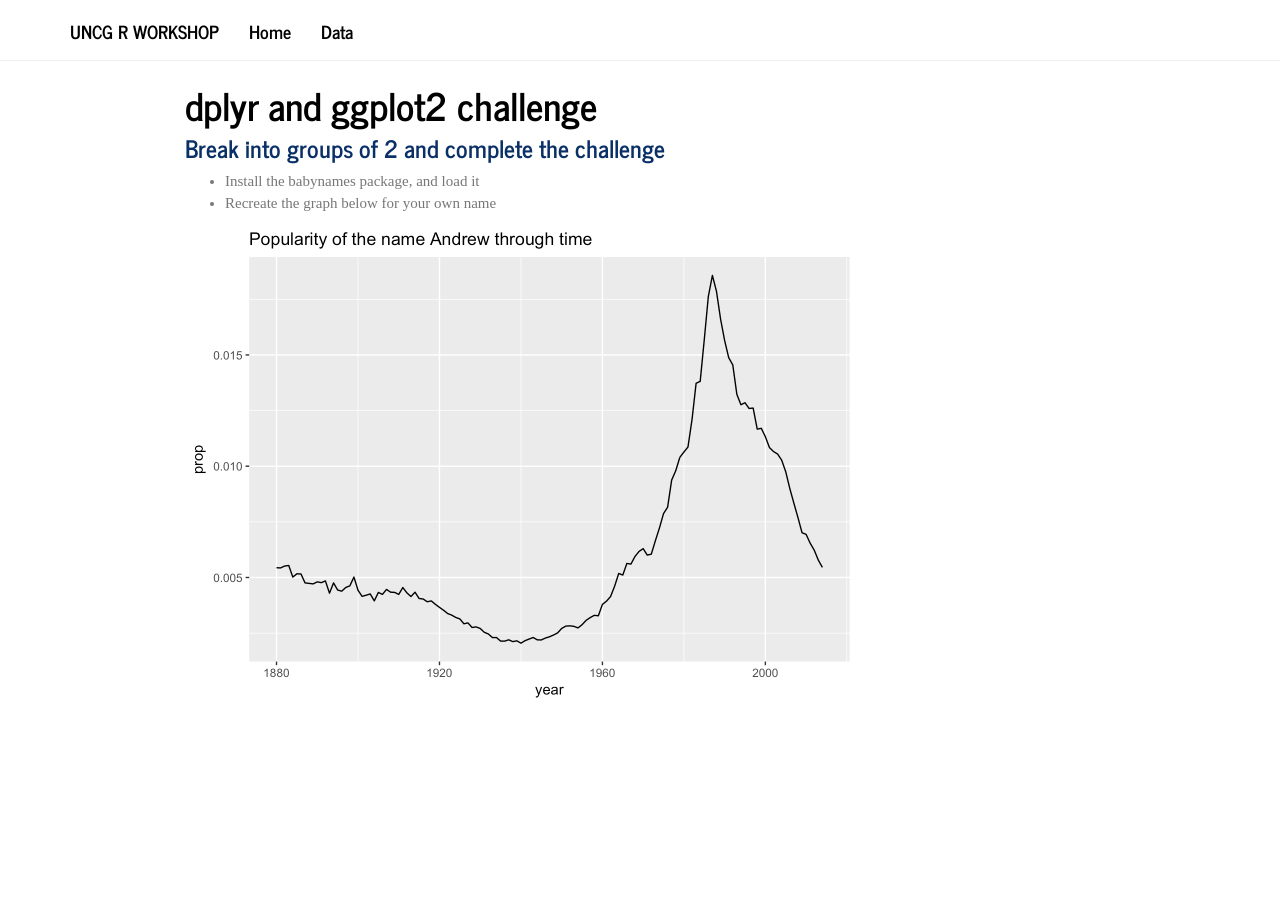
==== babynames.html @ 1ca5fe8d "update" ====
<!DOCTYPE html>

<html xmlns="http://www.w3.org/1999/xhtml">

<head>

<meta charset="utf-8">
<meta http-equiv="Content-Type" content="text/html; charset=utf-8" />
<meta name="generator" content="pandoc" />




<title>dplyr and ggplot2 challenge</title>

<script src="site_libs/jquery-1.11.3/jquery.min.js"></script>
<meta name="viewport" content="width=device-width, initial-scale=1" />
<link href="site_libs/bootstrap-3.3.5/css/journal.min.css" rel="stylesheet" />
<script src="site_libs/bootstrap-3.3.5/js/bootstrap.min.js"></script>
<script src="site_libs/bootstrap-3.3.5/shim/html5shiv.min.js"></script>
<script src="site_libs/bootstrap-3.3.5/shim/respond.min.js"></script>

<style type="text/css">code{white-space: pre;}</style>
<link rel="stylesheet"
      href="site_libs/highlight/textmate.css"
      type="text/css" />
<script src="site_libs/highlight/highlight.js"></script>
<style type="text/css">
  pre:not([class]) {
    background-color: white;
  }
</style>
<script type="text/javascript">
if (window.hljs && document.readyState && document.readyState === "complete") {
   window.setTimeout(function() {
      hljs.initHighlighting();
   }, 0);
}
</script>



<style type="text/css">
h1 {
  font-size: 34px;
}
h1.title {
  font-size: 38px;
}
h2 {
  font-size: 30px;
}
h3 {
  font-size: 24px;
}
h4 {
  font-size: 18px;
}
h5 {
  font-size: 16px;
}
h6 {
  font-size: 12px;
}
.table th:not([align]) {
  text-align: left;
}
</style>

<link rel="stylesheet" href="styles.css" type="text/css" />

</head>

<body>

<style type = "text/css">
.main-container {
  max-width: 940px;
  margin-left: auto;
  margin-right: auto;
}
code {
  color: inherit;
  background-color: rgba(0, 0, 0, 0.04);
}
img {
  max-width:100%;
  height: auto;
}
.tabbed-pane {
  padding-top: 12px;
}
button.code-folding-btn:focus {
  outline: none;
}
</style>


<style type="text/css">
/* padding for bootstrap navbar */
body {
  padding-top: 61px;
  padding-bottom: 40px;
}
/* offset scroll position for anchor links (for fixed navbar)  */
.section h1 {
  padding-top: 66px;
  margin-top: -66px;
}

.section h2 {
  padding-top: 66px;
  margin-top: -66px;
}
.section h3 {
  padding-top: 66px;
  margin-top: -66px;
}
.section h4 {
  padding-top: 66px;
  margin-top: -66px;
}
.section h5 {
  padding-top: 66px;
  margin-top: -66px;
}
.section h6 {
  padding-top: 66px;
  margin-top: -66px;
}
</style>

<script>
// manage active state of menu based on current page
$(document).ready(function () {
  // active menu anchor
  href = window.location.pathname
  href = href.substr(href.lastIndexOf('/') + 1)
  if (href === "")
    href = "index.html";
  var menuAnchor = $('a[href="' + href + '"]');

  // mark it active
  menuAnchor.parent().addClass('active');

  // if it's got a parent navbar menu mark it active as well
  menuAnchor.closest('li.dropdown').addClass('active');
});
</script>


<div class="container-fluid main-container">

<!-- tabsets -->
<script src="site_libs/navigation-1.1/tabsets.js"></script>
<script>
$(document).ready(function () {
  window.buildTabsets("TOC");
});
</script>

<!-- code folding -->






<div class="navbar navbar-default  navbar-fixed-top" role="navigation">
  <div class="container">
    <div class="navbar-header">
      <button type="button" class="navbar-toggle collapsed" data-toggle="collapse" data-target="#navbar">
        <span class="icon-bar"></span>
        <span class="icon-bar"></span>
        <span class="icon-bar"></span>
      </button>
      <a class="navbar-brand" href="index.html">UNCG R Workshop</a>
    </div>
    <div id="navbar" class="navbar-collapse collapse">
      <ul class="nav navbar-nav">
        <li>
  <a href="index.html">Home</a>
</li>
<li>
  <a href="datasets.html">Data</a>
</li>
      </ul>
      <ul class="nav navbar-nav navbar-right">
        
      </ul>
    </div><!--/.nav-collapse -->
  </div><!--/.container -->
</div><!--/.navbar -->

<div class="fluid-row" id="header">



<h1 class="title toc-ignore">dplyr and ggplot2 challenge</h1>

</div>


<div id="break-into-groups-of-2-and-complete-the-challenge" class="section level3">
<h3>Break into groups of 2 and complete the challenge</h3>
<ul>
<li>Install the babynames package, and load it</li>
<li>Recreate the graph below for your own name</li>
</ul>
<p><img src="babynames_files/figure-html/unnamed-chunk-1-1.png" width="672" /></p>
</div>




</div>

<script>

// add bootstrap table styles to pandoc tables
$(document).ready(function () {
  $('tr.header').parent('thead').parent('table').addClass('table table-condensed');
});


</script>

<!-- dynamically load mathjax for compatibility with self-contained -->
<script>
  (function () {
    var script = document.createElement("script");
    script.type = "text/javascript";
    script.src  = "https://cdn.mathjax.org/mathjax/latest/MathJax.js?config=TeX-AMS-MML_HTMLorMML";
    document.getElementsByTagName("head")[0].appendChild(script);
  })();
</script>

</body>
</html>
---- site_libs/bootstrap-3.3.5/css/journal.min.css ----
@font-face {
  font-family: 'News Cycle';
  font-style: normal;
  font-weight: 400;
  src: url(fonts/NewsCycle.ttf) format('truetype');
}
@font-face {
  font-family: 'News Cycle';
  font-style: normal;
  font-weight: 700;
  src: url(fonts/NewsCycleBold.ttf) format('truetype');
}

/*!
 * bootswatch v3.3.6
 * Homepage: http://bootswatch.com
 * Copyright 2012-2015 Thomas Park
 * Licensed under MIT
 * Based on Bootstrap
*//*!
 * Bootstrap v3.3.6 (http://getbootstrap.com)
 * Copyright 2011-2015 Twitter, Inc.
 * Licensed under MIT (https://github.com/twbs/bootstrap/blob/master/LICENSE)
 *//*! normalize.css v3.0.3 | MIT License | github.com/necolas/normalize.css */html{font-family:sans-serif;-ms-text-size-adjust:100%;-webkit-text-size-adjust:100%}body{margin:0}article,aside,details,figcaption,figure,footer,header,hgroup,main,menu,nav,section,summary{display:block}audio,canvas,progress,video{display:inline-block;vertical-align:baseline}audio:not([controls]){display:none;height:0}[hidden],template{display:none}a{background-color:transparent}a:active,a:hover{outline:0}abbr[title]{border-bottom:1px dotted}b,strong{font-weight:bold}dfn{font-style:italic}h1{font-size:2em;margin:0.67em 0}mark{background:#ff0;color:#000}small{font-size:80%}sub,sup{font-size:75%;line-height:0;position:relative;vertical-align:baseline}sup{top:-0.5em}sub{bottom:-0.25em}img{border:0}svg:not(:root){overflow:hidden}figure{margin:1em 40px}hr{-webkit-box-sizing:content-box;-moz-box-sizing:content-box;box-sizing:content-box;height:0}pre{overflow:auto}code,kbd,pre,samp{font-family:monospace, monospace;font-size:1em}button,input,optgroup,select,textarea{color:inherit;font:inherit;margin:0}button{overflow:visible}button,select{text-transform:none}button,html input[type="button"],input[type="reset"],input[type="submit"]{-webkit-appearance:button;cursor:pointer}button[disabled],html input[disabled]{cursor:default}button::-moz-focus-inner,input::-moz-focus-inner{border:0;padding:0}input{line-height:normal}input[type="checkbox"],input[type="radio"]{-webkit-box-sizing:border-box;-moz-box-sizing:border-box;box-sizing:border-box;padding:0}input[type="number"]::-webkit-inner-spin-button,input[type="number"]::-webkit-outer-spin-button{height:auto}input[type="search"]{-webkit-appearance:textfield;-webkit-box-sizing:content-box;-moz-box-sizing:content-box;box-sizing:content-box}input[type="search"]::-webkit-search-cancel-button,input[type="search"]::-webkit-search-decoration{-webkit-appearance:none}fieldset{border:1px solid #c0c0c0;margin:0 2px;padding:0.35em 0.625em 0.75em}legend{border:0;padding:0}textarea{overflow:auto}optgroup{font-weight:bold}table{border-collapse:collapse;border-spacing:0}td,th{padding:0}/*! Source: https://github.com/h5bp/html5-boilerplate/blob/master/src/css/main.css */@media print{*,*:before,*:after{background:transparent !important;color:#000 !important;-webkit-box-shadow:none !important;box-shadow:none !important;text-shadow:none !important}a,a:visited{text-decoration:underline}a[href]:after{content:" (" attr(href) ")"}abbr[title]:after{content:" (" attr(title) ")"}a[href^="#"]:after,a[href^="javascript:"]:after{content:""}pre,blockquote{border:1px solid #999;page-break-inside:avoid}thead{display:table-header-group}tr,img{page-break-inside:avoid}img{max-width:100% !important}p,h2,h3{orphans:3;widows:3}h2,h3{page-break-after:avoid}.navbar{display:none}.btn>.caret,.dropup>.btn>.caret{border-top-color:#000 !important}.label{border:1px solid #000}.table{border-collapse:collapse !important}.table td,.table th{background-color:#fff !important}.table-bordered th,.table-bordered td{border:1px solid #ddd !important}}@font-face{font-family:'Glyphicons Halflings';src:url('../fonts/glyphicons-halflings-regular.eot');src:url('../fonts/glyphicons-halflings-regular.eot?#iefix') format('embedded-opentype'),url('../fonts/glyphicons-halflings-regular.woff') format('woff'),url('../fonts/glyphicons-halflings-regular.ttf') format('truetype'),url('../fonts/glyphicons-halflings-regular.svg#glyphicons_halflingsregular') format('svg')}.glyphicon{position:relative;top:1px;display:inline-block;font-family:'Glyphicons Halflings';font-style:normal;font-weight:normal;line-height:1;-webkit-font-smoothing:antialiased;-moz-osx-font-smoothing:grayscale}.glyphicon-asterisk:before{content:"\002a"}.glyphicon-plus:before{content:"\002b"}.glyphicon-euro:before,.glyphicon-eur:before{content:"\20ac"}.glyphicon-minus:before{content:"\2212"}.glyphicon-cloud:before{content:"\2601"}.glyphicon-envelope:before{content:"\2709"}.glyphicon-pencil:before{content:"\270f"}.glyphicon-glass:before{content:"\e001"}.glyphicon-music:before{content:"\e002"}.glyphicon-search:before{content:"\e003"}.glyphicon-heart:before{content:"\e005"}.glyphicon-star:before{content:"\e006"}.glyphicon-star-empty:before{content:"\e007"}.glyphicon-user:before{content:"\e008"}.glyphicon-film:before{content:"\e009"}.glyphicon-th-large:before{content:"\e010"}.glyphicon-th:before{content:"\e011"}.glyphicon-th-list:before{content:"\e012"}.glyphicon-ok:before{content:"\e013"}.glyphicon-remove:before{content:"\e014"}.glyphicon-zoom-in:before{content:"\e015"}.glyphicon-zoom-out:before{content:"\e016"}.glyphicon-off:before{content:"\e017"}.glyphicon-signal:before{content:"\e018"}.glyphicon-cog:before{content:"\e019"}.glyphicon-trash:before{content:"\e020"}.glyphicon-home:before{content:"\e021"}.glyphicon-file:before{content:"\e022"}.glyphicon-time:before{content:"\e023"}.glyphicon-road:before{content:"\e024"}.glyphicon-download-alt:before{content:"\e025"}.glyphicon-download:before{content:"\e026"}.glyphicon-upload:before{content:"\e027"}.glyphicon-inbox:before{content:"\e028"}.glyphicon-play-circle:before{content:"\e029"}.glyphicon-repeat:before{content:"\e030"}.glyphicon-refresh:before{content:"\e031"}.glyphicon-list-alt:before{content:"\e032"}.glyphicon-lock:before{content:"\e033"}.glyphicon-flag:before{content:"\e034"}.glyphicon-headphones:before{content:"\e035"}.glyphicon-volume-off:before{content:"\e036"}.glyphicon-volume-down:before{content:"\e037"}.glyphicon-volume-up:before{content:"\e038"}.glyphicon-qrcode:before{content:"\e039"}.glyphicon-barcode:before{content:"\e040"}.glyphicon-tag:before{content:"\e041"}.glyphicon-tags:before{content:"\e042"}.glyphicon-book:before{content:"\e043"}.glyphicon-bookmark:before{content:"\e044"}.glyphicon-print:before{content:"\e045"}.glyphicon-camera:before{content:"\e046"}.glyphicon-font:before{content:"\e047"}.glyphicon-bold:before{content:"\e048"}.glyphicon-italic:before{content:"\e049"}.glyphicon-text-height:before{content:"\e050"}.glyphicon-text-width:before{content:"\e051"}.glyphicon-align-left:before{content:"\e052"}.glyphicon-align-center:before{content:"\e053"}.glyphicon-align-right:before{content:"\e054"}.glyphicon-align-justify:before{content:"\e055"}.glyphicon-list:before{content:"\e056"}.glyphicon-indent-left:before{content:"\e057"}.glyphicon-indent-right:before{content:"\e058"}.glyphicon-facetime-video:before{content:"\e059"}.glyphicon-picture:before{content:"\e060"}.glyphicon-map-marker:before{content:"\e062"}.glyphicon-adjust:before{content:"\e063"}.glyphicon-tint:before{content:"\e064"}.glyphicon-edit:before{content:"\e065"}.glyphicon-share:before{content:"\e066"}.glyphicon-check:before{content:"\e067"}.glyphicon-move:before{content:"\e068"}.glyphicon-step-backward:before{content:"\e069"}.glyphicon-fast-backward:before{content:"\e070"}.glyphicon-backward:before{content:"\e071"}.glyphicon-play:before{content:"\e072"}.glyphicon-pause:before{content:"\e073"}.glyphicon-stop:before{content:"\e074"}.glyphicon-forward:before{content:"\e075"}.glyphicon-fast-forward:before{content:"\e076"}.glyphicon-step-forward:before{content:"\e077"}.glyphicon-eject:before{content:"\e078"}.glyphicon-chevron-left:before{content:"\e079"}.glyphicon-chevron-right:before{content:"\e080"}.glyphicon-plus-sign:before{content:"\e081"}.glyphicon-minus-sign:before{content:"\e082"}.glyphicon-remove-sign:before{content:"\e083"}.glyphicon-ok-sign:before{content:"\e084"}.glyphicon-question-sign:before{content:"\e085"}.glyphicon-info-sign:before{content:"\e086"}.glyphicon-screenshot:before{content:"\e087"}.glyphicon-remove-circle:before{content:"\e088"}.glyphicon-ok-circle:before{content:"\e089"}.glyphicon-ban-circle:before{content:"\e090"}.glyphicon-arrow-left:before{content:"\e091"}.glyphicon-arrow-right:before{content:"\e092"}.glyphicon-arrow-up:before{content:"\e093"}.glyphicon-arrow-down:before{content:"\e094"}.glyphicon-share-alt:before{content:"\e095"}.glyphicon-resize-full:before{content:"\e096"}.glyphicon-resize-small:before{content:"\e097"}.glyphicon-exclamation-sign:before{content:"\e101"}.glyphicon-gift:before{content:"\e102"}.glyphicon-leaf:before{content:"\e103"}.glyphicon-fire:before{content:"\e104"}.glyphicon-eye-open:before{content:"\e105"}.glyphicon-eye-close:before{content:"\e106"}.glyphicon-warning-sign:before{content:"\e107"}.glyphicon-plane:before{content:"\e108"}.glyphicon-calendar:before{content:"\e109"}.glyphicon-random:before{content:"\e110"}.glyphicon-comment:before{content:"\e111"}.glyphicon-magnet:before{content:"\e112"}.glyphicon-chevron-up:before{content:"\e113"}.glyphicon-chevron-down:before{content:"\e114"}.glyphicon-retweet:before{content:"\e115"}.glyphicon-shopping-cart:before{content:"\e116"}.glyphicon-folder-close:before{content:"\e117"}.glyphicon-folder-open:before{content:"\e118"}.glyphicon-resize-vertical:before{content:"\e119"}.glyphicon-resize-horizontal:before{content:"\e120"}.glyphicon-hdd:before{content:"\e121"}.glyphicon-bullhorn:before{content:"\e122"}.glyphicon-bell:before{content:"\e123"}.glyphicon-certificate:before{content:"\e124"}.glyphicon-thumbs-up:before{content:"\e125"}.glyphicon-thumbs-down:before{content:"\e126"}.glyphicon-hand-right:before{content:"\e127"}.glyphicon-hand-left:before{content:"\e128"}.glyphicon-hand-up:before{content:"\e129"}.glyphicon-hand-down:before{content:"\e130"}.glyphicon-circle-arrow-right:before{content:"\e131"}.glyphicon-circle-arrow-left:before{content:"\e132"}.glyphicon-circle-arrow-up:before{content:"\e133"}.glyphicon-circle-arrow-down:before{content:"\e134"}.glyphicon-globe:before{content:"\e135"}.glyphicon-wrench:before{content:"\e136"}.glyphicon-tasks:before{content:"\e137"}.glyphicon-filter:before{content:"\e138"}.glyphicon-briefcase:before{content:"\e139"}.glyphicon-fullscreen:before{content:"\e140"}.glyphicon-dashboard:before{content:"\e141"}.glyphicon-paperclip:before{content:"\e142"}.glyphicon-heart-empty:before{content:"\e143"}.glyphicon-link:before{content:"\e144"}.glyphicon-phone:before{content:"\e145"}.glyphicon-pushpin:before{content:"\e146"}.glyphicon-usd:before{content:"\e148"}.glyphicon-gbp:before{content:"\e149"}.glyphicon-sort:before{content:"\e150"}.glyphicon-sort-by-alphabet:before{content:"\e151"}.glyphicon-sort-by-alphabet-alt:before{content:"\e152"}.glyphicon-sort-by-order:before{content:"\e153"}.glyphicon-sort-by-order-alt:before{content:"\e154"}.glyphicon-sort-by-attributes:before{content:"\e155"}.glyphicon-sort-by-attributes-alt:before{content:"\e156"}.glyphicon-unchecked:before{content:"\e157"}.glyphicon-expand:before{content:"\e158"}.glyphicon-collapse-down:before{content:"\e159"}.glyphicon-collapse-up:before{content:"\e160"}.glyphicon-log-in:before{content:"\e161"}.glyphicon-flash:before{content:"\e162"}.glyphicon-log-out:before{content:"\e163"}.glyphicon-new-window:before{content:"\e164"}.glyphicon-record:before{content:"\e165"}.glyphicon-save:before{content:"\e166"}.glyphicon-open:before{content:"\e167"}.glyphicon-saved:before{content:"\e168"}.glyphicon-import:before{content:"\e169"}.glyphicon-export:before{content:"\e170"}.glyphicon-send:before{content:"\e171"}.glyphicon-floppy-disk:before{content:"\e172"}.glyphicon-floppy-saved:before{content:"\e173"}.glyphicon-floppy-remove:before{content:"\e174"}.glyphicon-floppy-save:before{content:"\e175"}.glyphicon-floppy-open:before{content:"\e176"}.glyphicon-credit-card:before{content:"\e177"}.glyphicon-transfer:before{content:"\e178"}.glyphicon-cutlery:before{content:"\e179"}.glyphicon-header:before{content:"\e180"}.glyphicon-compressed:before{content:"\e181"}.glyphicon-earphone:before{content:"\e182"}.glyphicon-phone-alt:before{content:"\e183"}.glyphicon-tower:before{content:"\e184"}.glyphicon-stats:before{content:"\e185"}.glyphicon-sd-video:before{content:"\e186"}.glyphicon-hd-video:before{content:"\e187"}.glyphicon-subtitles:before{content:"\e188"}.glyphicon-sound-stereo:before{content:"\e189"}.glyphicon-sound-dolby:before{content:"\e190"}.glyphicon-sound-5-1:before{content:"\e191"}.glyphicon-sound-6-1:before{content:"\e192"}.glyphicon-sound-7-1:before{content:"\e193"}.glyphicon-copyright-mark:before{content:"\e194"}.glyphicon-registration-mark:before{content:"\e195"}.glyphicon-cloud-download:before{content:"\e197"}.glyphicon-cloud-upload:before{content:"\e198"}.glyphicon-tree-conifer:before{content:"\e199"}.glyphicon-tree-deciduous:before{content:"\e200"}.glyphicon-cd:before{content:"\e201"}.glyphicon-save-file:before{content:"\e202"}.glyphicon-open-file:before{content:"\e203"}.glyphicon-level-up:before{content:"\e204"}.glyphicon-copy:before{content:"\e205"}.glyphicon-paste:before{content:"\e206"}.glyphicon-alert:before{content:"\e209"}.glyphicon-equalizer:before{content:"\e210"}.glyphicon-king:before{content:"\e211"}.glyphicon-queen:before{content:"\e212"}.glyphicon-pawn:before{content:"\e213"}.glyphicon-bishop:before{content:"\e214"}.glyphicon-knight:before{content:"\e215"}.glyphicon-baby-formula:before{content:"\e216"}.glyphicon-tent:before{content:"\26fa"}.glyphicon-blackboard:before{content:"\e218"}.glyphicon-bed:before{content:"\e219"}.glyphicon-apple:before{content:"\f8ff"}.glyphicon-erase:before{content:"\e221"}.glyphicon-hourglass:before{content:"\231b"}.glyphicon-lamp:before{content:"\e223"}.glyphicon-duplicate:before{content:"\e224"}.glyphicon-piggy-bank:before{content:"\e225"}.glyphicon-scissors:before{content:"\e226"}.glyphicon-bitcoin:before{content:"\e227"}.glyphicon-btc:before{content:"\e227"}.glyphicon-xbt:before{content:"\e227"}.glyphicon-yen:before{content:"\00a5"}.glyphicon-jpy:before{content:"\00a5"}.glyphicon-ruble:before{content:"\20bd"}.glyphicon-rub:before{content:"\20bd"}.glyphicon-scale:before{content:"\e230"}.glyphicon-ice-lolly:before{content:"\e231"}.glyphicon-ice-lolly-tasted:before{content:"\e232"}.glyphicon-education:before{content:"\e233"}.glyphicon-option-horizontal:before{content:"\e234"}.glyphicon-option-vertical:before{content:"\e235"}.glyphicon-menu-hamburger:before{content:"\e236"}.glyphicon-modal-window:before{content:"\e237"}.glyphicon-oil:before{content:"\e238"}.glyphicon-grain:before{content:"\e239"}.glyphicon-sunglasses:before{content:"\e240"}.glyphicon-text-size:before{content:"\e241"}.glyphicon-text-color:before{content:"\e242"}.glyphicon-text-background:before{content:"\e243"}.glyphicon-object-align-top:before{content:"\e244"}.glyphicon-object-align-bottom:before{content:"\e245"}.glyphicon-object-align-horizontal:before{content:"\e246"}.glyphicon-object-align-left:before{content:"\e247"}.glyphicon-object-align-vertical:before{content:"\e248"}.glyphicon-object-align-right:before{content:"\e249"}.glyphicon-triangle-right:before{content:"\e250"}.glyphicon-triangle-left:before{content:"\e251"}.glyphicon-triangle-bottom:before{content:"\e252"}.glyphicon-triangle-top:before{content:"\e253"}.glyphicon-console:before{content:"\e254"}.glyphicon-superscript:before{content:"\e255"}.glyphicon-subscript:before{content:"\e256"}.glyphicon-menu-left:before{content:"\e257"}.glyphicon-menu-right:before{content:"\e258"}.glyphicon-menu-down:before{content:"\e259"}.glyphicon-menu-up:before{content:"\e260"}*{-webkit-box-sizing:border-box;-moz-box-sizing:border-box;box-sizing:border-box}*:before,*:after{-webkit-box-sizing:border-box;-moz-box-sizing:border-box;box-sizing:border-box}html{font-size:10px;-webkit-tap-highlight-color:rgba(0,0,0,0)}body{font-family:Georgia,"Times New Roman",Times,serif;font-size:15px;line-height:1.42857143;color:#777777;background-color:#ffffff}input,button,select,textarea{font-family:inherit;font-size:inherit;line-height:inherit}a{color:#eb6864;text-decoration:none}a:hover,a:focus{color:#e22620;text-decoration:underline}a:focus{outline:thin dotted;outline:5px auto -webkit-focus-ring-color;outline-offset:-2px}figure{margin:0}img{vertical-align:middle}.img-responsive,.thumbnail>img,.thumbnail a>img,.carousel-inner>.item>img,.carousel-inner>.item>a>img{display:block;max-width:100%;height:auto}.img-rounded{border-radius:6px}.img-thumbnail{padding:4px;line-height:1.42857143;background-color:#ffffff;border:1px solid #dddddd;border-radius:4px;-webkit-transition:all .2s ease-in-out;-o-transition:all .2s ease-in-out;transition:all .2s ease-in-out;display:inline-block;max-width:100%;height:auto}.img-circle{border-radius:50%}hr{margin-top:21px;margin-bottom:21px;border:0;border-top:1px solid #eeeeee}.sr-only{position:absolute;width:1px;height:1px;margin:-1px;padding:0;overflow:hidden;clip:rect(0, 0, 0, 0);border:0}.sr-only-focusable:active,.sr-only-focusable:focus{position:static;width:auto;height:auto;margin:0;overflow:visible;clip:auto}[role="button"]{cursor:pointer}h1,h2,h3,h4,h5,h6,.h1,.h2,.h3,.h4,.h5,.h6{font-family:"News Cycle","Arial Narrow Bold",sans-serif;font-weight:700;line-height:1.1;color:#000000}h1 small,h2 small,h3 small,h4 small,h5 small,h6 small,.h1 small,.h2 small,.h3 small,.h4 small,.h5 small,.h6 small,h1 .small,h2 .small,h3 .small,h4 .small,h5 .small,h6 .small,.h1 .small,.h2 .small,.h3 .small,.h4 .small,.h5 .small,.h6 .small{font-weight:normal;line-height:1;color:#999999}h1,.h1,h2,.h2,h3,.h3{margin-top:21px;margin-bottom:10.5px}h1 small,.h1 small,h2 small,.h2 small,h3 small,.h3 small,h1 .small,.h1 .small,h2 .small,.h2 .small,h3 .small,.h3 .small{font-size:65%}h4,.h4,h5,.h5,h6,.h6{margin-top:10.5px;margin-bottom:10.5px}h4 small,.h4 small,h5 small,.h5 small,h6 small,.h6 small,h4 .small,.h4 .small,h5 .small,.h5 .small,h6 .small,.h6 .small{font-size:75%}h1,.h1{font-size:39px}h2,.h2{font-size:32px}h3,.h3{font-size:26px}h4,.h4{font-size:19px}h5,.h5{font-size:15px}h6,.h6{font-size:13px}p{margin:0 0 10.5px}.lead{margin-bottom:21px;font-size:17px;font-weight:300;line-height:1.4}@media (min-width:768px){.lead{font-size:22.5px}}small,.small{font-size:86%}mark,.mark{background-color:#fcf8e3;padding:.2em}.text-left{text-align:left}.text-right{text-align:right}.text-center{text-align:center}.text-justify{text-align:justify}.text-nowrap{white-space:nowrap}.text-lowercase{text-transform:lowercase}.text-uppercase{text-transform:uppercase}.text-capitalize{text-transform:capitalize}.text-muted{color:#999999}.text-primary{color:#eb6864}a.text-primary:hover,a.text-primary:focus{color:#e53c37}.text-success{color:#468847}a.text-success:hover,a.text-success:focus{color:#356635}.text-info{color:#3a87ad}a.text-info:hover,a.text-info:focus{color:#2d6987}.text-warning{color:#c09853}a.text-warning:hover,a.text-warning:focus{color:#a47e3c}.text-danger{color:#b94a48}a.text-danger:hover,a.text-danger:focus{color:#953b39}.bg-primary{color:#fff;background-color:#eb6864}a.bg-primary:hover,a.bg-primary:focus{background-color:#e53c37}.bg-success{background-color:#dff0d8}a.bg-success:hover,a.bg-success:focus{background-color:#c1e2b3}.bg-info{background-color:#d9edf7}a.bg-info:hover,a.bg-info:focus{background-color:#afd9ee}.bg-warning{background-color:#fcf8e3}a.bg-warning:hover,a.bg-warning:focus{background-color:#f7ecb5}.bg-danger{background-color:#f2dede}a.bg-danger:hover,a.bg-danger:focus{background-color:#e4b9b9}.page-header{padding-bottom:9.5px;margin:42px 0 21px;border-bottom:1px solid #eeeeee}ul,ol{margin-top:0;margin-bottom:10.5px}ul ul,ol ul,ul ol,ol ol{margin-bottom:0}.list-unstyled{padding-left:0;list-style:none}.list-inline{padding-left:0;list-style:none;margin-left:-5px}.list-inline>li{display:inline-block;padding-left:5px;padding-right:5px}dl{margin-top:0;margin-bottom:21px}dt,dd{line-height:1.42857143}dt{font-weight:bold}dd{margin-left:0}@media (min-width:768px){.dl-horizontal dt{float:left;width:160px;clear:left;text-align:right;overflow:hidden;text-overflow:ellipsis;white-space:nowrap}.dl-horizontal dd{margin-left:180px}}abbr[title],abbr[data-original-title]{cursor:help;border-bottom:1px dotted #999999}.initialism{font-size:90%;text-transform:uppercase}blockquote{padding:10.5px 21px;margin:0 0 21px;font-size:18.75px;border-left:5px solid #eeeeee}blockquote p:last-child,blockquote ul:last-child,blockquote ol:last-child{margin-bottom:0}blockquote footer,blockquote small,blockquote .small{display:block;font-size:80%;line-height:1.42857143;color:#999999}blockquote footer:before,blockquote small:before,blockquote .small:before{content:'\2014 \00A0'}.blockquote-reverse,blockquote.pull-right{padding-right:15px;padding-left:0;border-right:5px solid #eeeeee;border-left:0;text-align:right}.blockquote-reverse footer:before,blockquote.pull-right footer:before,.blockquote-reverse small:before,blockquote.pull-right small:before,.blockquote-reverse .small:before,blockquote.pull-right .small:before{content:''}.blockquote-reverse footer:after,blockquote.pull-right footer:after,.blockquote-reverse small:after,blockquote.pull-right small:after,.blockquote-reverse .small:after,blockquote.pull-right .small:after{content:'\00A0 \2014'}address{margin-bottom:21px;font-style:normal;line-height:1.42857143}code,kbd,pre,samp{font-family:monospace}code{padding:2px 4px;font-size:90%;color:#c7254e;background-color:#f9f2f4;border-radius:4px}kbd{padding:2px 4px;font-size:90%;color:#ffffff;background-color:#333333;border-radius:3px;-webkit-box-shadow:inset 0 -1px 0 rgba(0,0,0,0.25);box-shadow:inset 0 -1px 0 rgba(0,0,0,0.25)}kbd kbd{padding:0;font-size:100%;font-weight:bold;-webkit-box-shadow:none;box-shadow:none}pre{display:block;padding:10px;margin:0 0 10.5px;font-size:14px;line-height:1.42857143;word-break:break-all;word-wrap:break-word;color:#333333;background-color:#f5f5f5;border:1px solid #cccccc;border-radius:4px}pre code{padding:0;font-size:inherit;color:inherit;white-space:pre-wrap;background-color:transparent;border-radius:0}.pre-scrollable{max-height:340px;overflow-y:scroll}.container{margin-right:auto;margin-left:auto;padding-left:15px;padding-right:15px}@media (min-width:768px){.container{width:750px}}@media (min-width:992px){.container{width:970px}}@media (min-width:1200px){.container{width:1170px}}.container-fluid{margin-right:auto;margin-left:auto;padding-left:15px;padding-right:15px}.row{margin-left:-15px;margin-right:-15px}.col-xs-1,.col-sm-1,.col-md-1,.col-lg-1,.col-xs-2,.col-sm-2,.col-md-2,.col-lg-2,.col-xs-3,.col-sm-3,.col-md-3,.col-lg-3,.col-xs-4,.col-sm-4,.col-md-4,.col-lg-4,.col-xs-5,.col-sm-5,.col-md-5,.col-lg-5,.col-xs-6,.col-sm-6,.col-md-6,.col-lg-6,.col-xs-7,.col-sm-7,.col-md-7,.col-lg-7,.col-xs-8,.col-sm-8,.col-md-8,.col-lg-8,.col-xs-9,.col-sm-9,.col-md-9,.col-lg-9,.col-xs-10,.col-sm-10,.col-md-10,.col-lg-10,.col-xs-11,.col-sm-11,.col-md-11,.col-lg-11,.col-xs-12,.col-sm-12,.col-md-12,.col-lg-12{position:relative;min-height:1px;padding-left:15px;padding-right:15px}.col-xs-1,.col-xs-2,.col-xs-3,.col-xs-4,.col-xs-5,.col-xs-6,.col-xs-7,.col-xs-8,.col-xs-9,.col-xs-10,.col-xs-11,.col-xs-12{float:left}.col-xs-12{width:100%}.col-xs-11{width:91.66666667%}.col-xs-10{width:83.33333333%}.col-xs-9{width:75%}.col-xs-8{width:66.66666667%}.col-xs-7{width:58.33333333%}.col-xs-6{width:50%}.col-xs-5{width:41.66666667%}.col-xs-4{width:33.33333333%}.col-xs-3{width:25%}.col-xs-2{width:16.66666667%}.col-xs-1{width:8.33333333%}.col-xs-pull-12{right:100%}.col-xs-pull-11{right:91.66666667%}.col-xs-pull-10{right:83.33333333%}.col-xs-pull-9{right:75%}.col-xs-pull-8{right:66.66666667%}.col-xs-pull-7{right:58.33333333%}.col-xs-pull-6{right:50%}.col-xs-pull-5{right:41.66666667%}.col-xs-pull-4{right:33.33333333%}.col-xs-pull-3{right:25%}.col-xs-pull-2{right:16.66666667%}.col-xs-pull-1{right:8.33333333%}.col-xs-pull-0{right:auto}.col-xs-push-12{left:100%}.col-xs-push-11{left:91.66666667%}.col-xs-push-10{left:83.33333333%}.col-xs-push-9{left:75%}.col-xs-push-8{left:66.66666667%}.col-xs-push-7{left:58.33333333%}.col-xs-push-6{left:50%}.col-xs-push-5{left:41.66666667%}.col-xs-push-4{left:33.33333333%}.col-xs-push-3{left:25%}.col-xs-push-2{left:16.66666667%}.col-xs-push-1{left:8.33333333%}.col-xs-push-0{left:auto}.col-xs-offset-12{margin-left:100%}.col-xs-offset-11{margin-left:91.66666667%}.col-xs-offset-10{margin-left:83.33333333%}.col-xs-offset-9{margin-left:75%}.col-xs-offset-8{margin-left:66.66666667%}.col-xs-offset-7{margin-left:58.33333333%}.col-xs-offset-6{margin-left:50%}.col-xs-offset-5{margin-left:41.66666667%}.col-xs-offset-4{margin-left:33.33333333%}.col-xs-offset-3{margin-left:25%}.col-xs-offset-2{margin-left:16.66666667%}.col-xs-offset-1{margin-left:8.33333333%}.col-xs-offset-0{margin-left:0%}@media (min-width:768px){.col-sm-1,.col-sm-2,.col-sm-3,.col-sm-4,.col-sm-5,.col-sm-6,.col-sm-7,.col-sm-8,.col-sm-9,.col-sm-10,.col-sm-11,.col-sm-12{float:left}.col-sm-12{width:100%}.col-sm-11{width:91.66666667%}.col-sm-10{width:83.33333333%}.col-sm-9{width:75%}.col-sm-8{width:66.66666667%}.col-sm-7{width:58.33333333%}.col-sm-6{width:50%}.col-sm-5{width:41.66666667%}.col-sm-4{width:33.33333333%}.col-sm-3{width:25%}.col-sm-2{width:16.66666667%}.col-sm-1{width:8.33333333%}.col-sm-pull-12{right:100%}.col-sm-pull-11{right:91.66666667%}.col-sm-pull-10{right:83.33333333%}.col-sm-pull-9{right:75%}.col-sm-pull-8{right:66.66666667%}.col-sm-pull-7{right:58.33333333%}.col-sm-pull-6{right:50%}.col-sm-pull-5{right:41.66666667%}.col-sm-pull-4{right:33.33333333%}.col-sm-pull-3{right:25%}.col-sm-pull-2{right:16.66666667%}.col-sm-pull-1{right:8.33333333%}.col-sm-pull-0{right:auto}.col-sm-push-12{left:100%}.col-sm-push-11{left:91.66666667%}.col-sm-push-10{left:83.33333333%}.col-sm-push-9{left:75%}.col-sm-push-8{left:66.66666667%}.col-sm-push-7{left:58.33333333%}.col-sm-push-6{left:50%}.col-sm-push-5{left:41.66666667%}.col-sm-push-4{left:33.33333333%}.col-sm-push-3{left:25%}.col-sm-push-2{left:16.66666667%}.col-sm-push-1{left:8.33333333%}.col-sm-push-0{left:auto}.col-sm-offset-12{margin-left:100%}.col-sm-offset-11{margin-left:91.66666667%}.col-sm-offset-10{margin-left:83.33333333%}.col-sm-offset-9{margin-left:75%}.col-sm-offset-8{margin-left:66.66666667%}.col-sm-offset-7{margin-left:58.33333333%}.col-sm-offset-6{margin-left:50%}.col-sm-offset-5{margin-left:41.66666667%}.col-sm-offset-4{margin-left:33.33333333%}.col-sm-offset-3{margin-left:25%}.col-sm-offset-2{margin-left:16.66666667%}.col-sm-offset-1{margin-left:8.33333333%}.col-sm-offset-0{margin-left:0%}}@media (min-width:992px){.col-md-1,.col-md-2,.col-md-3,.col-md-4,.col-md-5,.col-md-6,.col-md-7,.col-md-8,.col-md-9,.col-md-10,.col-md-11,.col-md-12{float:left}.col-md-12{width:100%}.col-md-11{width:91.66666667%}.col-md-10{width:83.33333333%}.col-md-9{width:75%}.col-md-8{width:66.66666667%}.col-md-7{width:58.33333333%}.col-md-6{width:50%}.col-md-5{width:41.66666667%}.col-md-4{width:33.33333333%}.col-md-3{width:25%}.col-md-2{width:16.66666667%}.col-md-1{width:8.33333333%}.col-md-pull-12{right:100%}.col-md-pull-11{right:91.66666667%}.col-md-pull-10{right:83.33333333%}.col-md-pull-9{right:75%}.col-md-pull-8{right:66.66666667%}.col-md-pull-7{right:58.33333333%}.col-md-pull-6{right:50%}.col-md-pull-5{right:41.66666667%}.col-md-pull-4{right:33.33333333%}.col-md-pull-3{right:25%}.col-md-pull-2{right:16.66666667%}.col-md-pull-1{right:8.33333333%}.col-md-pull-0{right:auto}.col-md-push-12{left:100%}.col-md-push-11{left:91.66666667%}.col-md-push-10{left:83.33333333%}.col-md-push-9{left:75%}.col-md-push-8{left:66.66666667%}.col-md-push-7{left:58.33333333%}.col-md-push-6{left:50%}.col-md-push-5{left:41.66666667%}.col-md-push-4{left:33.33333333%}.col-md-push-3{left:25%}.col-md-push-2{left:16.66666667%}.col-md-push-1{left:8.33333333%}.col-md-push-0{left:auto}.col-md-offset-12{margin-left:100%}.col-md-offset-11{margin-left:91.66666667%}.col-md-offset-10{margin-left:83.33333333%}.col-md-offset-9{margin-left:75%}.col-md-offset-8{margin-left:66.66666667%}.col-md-offset-7{margin-left:58.33333333%}.col-md-offset-6{margin-left:50%}.col-md-offset-5{margin-left:41.66666667%}.col-md-offset-4{margin-left:33.33333333%}.col-md-offset-3{margin-left:25%}.col-md-offset-2{margin-left:16.66666667%}.col-md-offset-1{margin-left:8.33333333%}.col-md-offset-0{margin-left:0%}}@media (min-width:1200px){.col-lg-1,.col-lg-2,.col-lg-3,.col-lg-4,.col-lg-5,.col-lg-6,.col-lg-7,.col-lg-8,.col-lg-9,.col-lg-10,.col-lg-11,.col-lg-12{float:left}.col-lg-12{width:100%}.col-lg-11{width:91.66666667%}.col-lg-10{width:83.33333333%}.col-lg-9{width:75%}.col-lg-8{width:66.66666667%}.col-lg-7{width:58.33333333%}.col-lg-6{width:50%}.col-lg-5{width:41.66666667%}.col-lg-4{width:33.33333333%}.col-lg-3{width:25%}.col-lg-2{width:16.66666667%}.col-lg-1{width:8.33333333%}.col-lg-pull-12{right:100%}.col-lg-pull-11{right:91.66666667%}.col-lg-pull-10{right:83.33333333%}.col-lg-pull-9{right:75%}.col-lg-pull-8{right:66.66666667%}.col-lg-pull-7{right:58.33333333%}.col-lg-pull-6{right:50%}.col-lg-pull-5{right:41.66666667%}.col-lg-pull-4{right:33.33333333%}.col-lg-pull-3{right:25%}.col-lg-pull-2{right:16.66666667%}.col-lg-pull-1{right:8.33333333%}.col-lg-pull-0{right:auto}.col-lg-push-12{left:100%}.col-lg-push-11{left:91.66666667%}.col-lg-push-10{left:83.33333333%}.col-lg-push-9{left:75%}.col-lg-push-8{left:66.66666667%}.col-lg-push-7{left:58.33333333%}.col-lg-push-6{left:50%}.col-lg-push-5{left:41.66666667%}.col-lg-push-4{left:33.33333333%}.col-lg-push-3{left:25%}.col-lg-push-2{left:16.66666667%}.col-lg-push-1{left:8.33333333%}.col-lg-push-0{left:auto}.col-lg-offset-12{margin-left:100%}.col-lg-offset-11{margin-left:91.66666667%}.col-lg-offset-10{margin-left:83.33333333%}.col-lg-offset-9{margin-left:75%}.col-lg-offset-8{margin-left:66.66666667%}.col-lg-offset-7{margin-left:58.33333333%}.col-lg-offset-6{margin-left:50%}.col-lg-offset-5{margin-left:41.66666667%}.col-lg-offset-4{margin-left:33.33333333%}.col-lg-offset-3{margin-left:25%}.col-lg-offset-2{margin-left:16.66666667%}.col-lg-offset-1{margin-left:8.33333333%}.col-lg-offset-0{margin-left:0%}}table{background-color:transparent}caption{padding-top:8px;padding-bottom:8px;color:#999999;text-align:left}th{}.table{width:100%;max-width:100%;margin-bottom:21px}.table>thead>tr>th,.table>tbody>tr>th,.table>tfoot>tr>th,.table>thead>tr>td,.table>tbody>tr>td,.table>tfoot>tr>td{padding:8px;line-height:1.42857143;vertical-align:top;border-top:1px solid #dddddd}.table>thead>tr>th{vertical-align:bottom;border-bottom:2px solid #dddddd}.table>caption+thead>tr:first-child>th,.table>colgroup+thead>tr:first-child>th,.table>thead:first-child>tr:first-child>th,.table>caption+thead>tr:first-child>td,.table>colgroup+thead>tr:first-child>td,.table>thead:first-child>tr:first-child>td{border-top:0}.table>tbody+tbody{border-top:2px solid #dddddd}.table .table{background-color:#ffffff}.table-condensed>thead>tr>th,.table-condensed>tbody>tr>th,.table-condensed>tfoot>tr>th,.table-condensed>thead>tr>td,.table-condensed>tbody>tr>td,.table-condensed>tfoot>tr>td{padding:5px}.table-bordered{border:1px solid #dddddd}.table-bordered>thead>tr>th,.table-bordered>tbody>tr>th,.table-bordered>tfoot>tr>th,.table-bordered>thead>tr>td,.table-bordered>tbody>tr>td,.table-bordered>tfoot>tr>td{border:1px solid #dddddd}.table-bordered>thead>tr>th,.table-bordered>thead>tr>td{border-bottom-width:2px}.table-striped>tbody>tr:nth-of-type(odd){background-color:#f9f9f9}.table-hover>tbody>tr:hover{background-color:#f5f5f5}table col[class*="col-"]{position:static;float:none;display:table-column}table td[class*="col-"],table th[class*="col-"]{position:static;float:none;display:table-cell}.table>thead>tr>td.active,.table>tbody>tr>td.active,.table>tfoot>tr>td.active,.table>thead>tr>th.active,.table>tbody>tr>th.active,.table>tfoot>tr>th.active,.table>thead>tr.active>td,.table>tbody>tr.active>td,.table>tfoot>tr.active>td,.table>thead>tr.active>th,.table>tbody>tr.active>th,.table>tfoot>tr.active>th{background-color:#f5f5f5}.table-hover>tbody>tr>td.active:hover,.table-hover>tbody>tr>th.active:hover,.table-hover>tbody>tr.active:hover>td,.table-hover>tbody>tr:hover>.active,.table-hover>tbody>tr.active:hover>th{background-color:#e8e8e8}.table>thead>tr>td.success,.table>tbody>tr>td.success,.table>tfoot>tr>td.success,.table>thead>tr>th.success,.table>tbody>tr>th.success,.table>tfoot>tr>th.success,.table>thead>tr.success>td,.table>tbody>tr.success>td,.table>tfoot>tr.success>td,.table>thead>tr.success>th,.table>tbody>tr.success>th,.table>tfoot>tr.success>th{background-color:#dff0d8}.table-hover>tbody>tr>td.success:hover,.table-hover>tbody>tr>th.success:hover,.table-hover>tbody>tr.success:hover>td,.table-hover>tbody>tr:hover>.success,.table-hover>tbody>tr.success:hover>th{background-color:#d0e9c6}.table>thead>tr>td.info,.table>tbody>tr>td.info,.table>tfoot>tr>td.info,.table>thead>tr>th.info,.table>tbody>tr>th.info,.table>tfoot>tr>th.info,.table>thead>tr.info>td,.table>tbody>tr.info>td,.table>tfoot>tr.info>td,.table>thead>tr.info>th,.table>tbody>tr.info>th,.table>tfoot>tr.info>th{background-color:#d9edf7}.table-hover>tbody>tr>td.info:hover,.table-hover>tbody>tr>th.info:hover,.table-hover>tbody>tr.info:hover>td,.table-hover>tbody>tr:hover>.info,.table-hover>tbody>tr.info:hover>th{background-color:#c4e3f3}.table>thead>tr>td.warning,.table>tbody>tr>td.warning,.table>tfoot>tr>td.warning,.table>thead>tr>th.warning,.table>tbody>tr>th.warning,.table>tfoot>tr>th.warning,.table>thead>tr.warning>td,.table>tbody>tr.warning>td,.table>tfoot>tr.warning>td,.table>thead>tr.warning>th,.table>tbody>tr.warning>th,.table>tfoot>tr.warning>th{background-color:#fcf8e3}.table-hover>tbody>tr>td.warning:hover,.table-hover>tbody>tr>th.warning:hover,.table-hover>tbody>tr.warning:hover>td,.table-hover>tbody>tr:hover>.warning,.table-hover>tbody>tr.warning:hover>th{background-color:#faf2cc}.table>thead>tr>td.danger,.table>tbody>tr>td.danger,.table>tfoot>tr>td.danger,.table>thead>tr>th.danger,.table>tbody>tr>th.danger,.table>tfoot>tr>th.danger,.table>thead>tr.danger>td,.table>tbody>tr.danger>td,.table>tfoot>tr.danger>td,.table>thead>tr.danger>th,.table>tbody>tr.danger>th,.table>tfoot>tr.danger>th{background-color:#f2dede}.table-hover>tbody>tr>td.danger:hover,.table-hover>tbody>tr>th.danger:hover,.table-hover>tbody>tr.danger:hover>td,.table-hover>tbody>tr:hover>.danger,.table-hover>tbody>tr.danger:hover>th{background-color:#ebcccc}.table-responsive{overflow-x:auto;min-height:0.01%}@media screen and (max-width:767px){.table-responsive{width:100%;margin-bottom:15.75px;overflow-y:hidden;-ms-overflow-style:-ms-autohiding-scrollbar;border:1px solid #dddddd}.table-responsive>.table{margin-bottom:0}.table-responsive>.table>thead>tr>th,.table-responsive>.table>tbody>tr>th,.table-responsive>.table>tfoot>tr>th,.table-responsive>.table>thead>tr>td,.table-responsive>.table>tbody>tr>td,.table-responsive>.table>tfoot>tr>td{white-space:nowrap}.table-responsive>.table-bordered{border:0}.table-responsive>.table-bordered>thead>tr>th:first-child,.table-responsive>.table-bordered>tbody>tr>th:first-child,.table-responsive>.table-bordered>tfoot>tr>th:first-child,.table-responsive>.table-bordered>thead>tr>td:first-child,.table-responsive>.table-bordered>tbody>tr>td:first-child,.table-responsive>.table-bordered>tfoot>tr>td:first-child{border-left:0}.table-responsive>.table-bordered>thead>tr>th:last-child,.table-responsive>.table-bordered>tbody>tr>th:last-child,.table-responsive>.table-bordered>tfoot>tr>th:last-child,.table-responsive>.table-bordered>thead>tr>td:last-child,.table-responsive>.table-bordered>tbody>tr>td:last-child,.table-responsive>.table-bordered>tfoot>tr>td:last-child{border-right:0}.table-responsive>.table-bordered>tbody>tr:last-child>th,.table-responsive>.table-bordered>tfoot>tr:last-child>th,.table-responsive>.table-bordered>tbody>tr:last-child>td,.table-responsive>.table-bordered>tfoot>tr:last-child>td{border-bottom:0}}fieldset{padding:0;margin:0;border:0;min-width:0}legend{display:block;width:100%;padding:0;margin-bottom:21px;font-size:22.5px;line-height:inherit;color:#777777;border:0;border-bottom:1px solid #e5e5e5}label{display:inline-block;max-width:100%;margin-bottom:5px;font-weight:bold}input[type="search"]{-webkit-box-sizing:border-box;-moz-box-sizing:border-box;box-sizing:border-box}input[type="radio"],input[type="checkbox"]{margin:4px 0 0;margin-top:1px \9;line-height:normal}input[type="file"]{display:block}input[type="range"]{display:block;width:100%}select[multiple],select[size]{height:auto}input[type="file"]:focus,input[type="radio"]:focus,input[type="checkbox"]:focus{outline:thin dotted;outline:5px auto -webkit-focus-ring-color;outline-offset:-2px}output{display:block;padding-top:9px;font-size:15px;line-height:1.42857143;color:#777777}.form-control{display:block;width:100%;height:39px;padding:8px 12px;font-size:15px;line-height:1.42857143;color:#777777;background-color:#ffffff;background-image:none;border:1px solid #cccccc;border-radius:4px;-webkit-box-shadow:inset 0 1px 1px rgba(0,0,0,0.075);box-shadow:inset 0 1px 1px rgba(0,0,0,0.075);-webkit-transition:border-color ease-in-out .15s,-webkit-box-shadow ease-in-out .15s;-o-transition:border-color ease-in-out .15s,box-shadow ease-in-out .15s;transition:border-color ease-in-out .15s,box-shadow ease-in-out .15s}.form-control:focus{border-color:#66afe9;outline:0;-webkit-box-shadow:inset 0 1px 1px rgba(0,0,0,0.075),0 0 8px rgba(102,175,233,0.6);box-shadow:inset 0 1px 1px rgba(0,0,0,0.075),0 0 8px rgba(102,175,233,0.6)}.form-control::-moz-placeholder{color:#999999;opacity:1}.form-control:-ms-input-placeholder{color:#999999}.form-control::-webkit-input-placeholder{color:#999999}.form-control::-ms-expand{border:0;background-color:transparent}.form-control[disabled],.form-control[readonly],fieldset[disabled] .form-control{background-color:#eeeeee;opacity:1}.form-control[disabled],fieldset[disabled] .form-control{cursor:not-allowed}textarea.form-control{height:auto}input[type="search"]{-webkit-appearance:none}@media screen and (-webkit-min-device-pixel-ratio:0){input[type="date"].form-control,input[type="time"].form-control,input[type="datetime-local"].form-control,input[type="month"].form-control{line-height:39px}input[type="date"].input-sm,input[type="time"].input-sm,input[type="datetime-local"].input-sm,input[type="month"].input-sm,.input-group-sm input[type="date"],.input-group-sm input[type="time"],.input-group-sm input[type="datetime-local"],.input-group-sm input[type="month"]{line-height:31px}input[type="date"].input-lg,input[type="time"].input-lg,input[type="datetime-local"].input-lg,input[type="month"].input-lg,.input-group-lg input[type="date"],.input-group-lg input[type="time"],.input-group-lg input[type="datetime-local"],.input-group-lg input[type="month"]{line-height:56px}}.form-group{margin-bottom:15px}.radio,.checkbox{position:relative;display:block;margin-top:10px;margin-bottom:10px}.radio label,.checkbox label{min-height:21px;padding-left:20px;margin-bottom:0;font-weight:normal;cursor:pointer}.radio input[type="radio"],.radio-inline input[type="radio"],.checkbox input[type="checkbox"],.checkbox-inline input[type="checkbox"]{position:absolute;margin-left:-20px;margin-top:4px \9}.radio+.radio,.checkbox+.checkbox{margin-top:-5px}.radio-inline,.checkbox-inline{position:relative;display:inline-block;padding-left:20px;margin-bottom:0;vertical-align:middle;font-weight:normal;cursor:pointer}.radio-inline+.radio-inline,.checkbox-inline+.checkbox-inline{margin-top:0;margin-left:10px}input[type="radio"][disabled],input[type="checkbox"][disabled],input[type="radio"].disabled,input[type="checkbox"].disabled,fieldset[disabled] input[type="radio"],fieldset[disabled] input[type="checkbox"]{cursor:not-allowed}.radio-inline.disabled,.checkbox-inline.disabled,fieldset[disabled] .radio-inline,fieldset[disabled] .checkbox-inline{cursor:not-allowed}.radio.disabled label,.checkbox.disabled label,fieldset[disabled] .radio label,fieldset[disabled] .checkbox label{cursor:not-allowed}.form-control-static{padding-top:9px;padding-bottom:9px;margin-bottom:0;min-height:36px}.form-control-static.input-lg,.form-control-static.input-sm{padding-left:0;padding-right:0}.input-sm{height:31px;padding:5px 10px;font-size:13px;line-height:1.5;border-radius:3px}select.input-sm{height:31px;line-height:31px}textarea.input-sm,select[multiple].input-sm{height:auto}.form-group-sm .form-control{height:31px;padding:5px 10px;font-size:13px;line-height:1.5;border-radius:3px}.form-group-sm select.form-control{height:31px;line-height:31px}.form-group-sm textarea.form-control,.form-group-sm select[multiple].form-control{height:auto}.form-group-sm .form-control-static{height:31px;min-height:34px;padding:6px 10px;font-size:13px;line-height:1.5}.input-lg{height:56px;padding:14px 16px;font-size:19px;line-height:1.3333333;border-radius:6px}select.input-lg{height:56px;line-height:56px}textarea.input-lg,select[multiple].input-lg{height:auto}.form-group-lg .form-control{height:56px;padding:14px 16px;font-size:19px;line-height:1.3333333;border-radius:6px}.form-group-lg select.form-control{height:56px;line-height:56px}.form-group-lg textarea.form-control,.form-group-lg select[multiple].form-control{height:auto}.form-group-lg .form-control-static{height:56px;min-height:40px;padding:15px 16px;font-size:19px;line-height:1.3333333}.has-feedback{position:relative}.has-feedback .form-control{padding-right:48.75px}.form-control-feedback{position:absolute;top:0;right:0;z-index:2;display:block;width:39px;height:39px;line-height:39px;text-align:center;pointer-events:none}.input-lg+.form-control-feedback,.input-group-lg+.form-control-feedback,.form-group-lg .form-control+.form-control-feedback{width:56px;height:56px;line-height:56px}.input-sm+.form-control-feedback,.input-group-sm+.form-control-feedback,.form-group-sm .form-control+.form-control-feedback{width:31px;height:31px;line-height:31px}.has-success .help-block,.has-success .control-label,.has-success .radio,.has-success .checkbox,.has-success .radio-inline,.has-success .checkbox-inline,.has-success.radio label,.has-success.checkbox label,.has-success.radio-inline label,.has-success.checkbox-inline label{color:#468847}.has-success .form-control{border-color:#468847;-webkit-box-shadow:inset 0 1px 1px rgba(0,0,0,0.075);box-shadow:inset 0 1px 1px rgba(0,0,0,0.075)}.has-success .form-control:focus{border-color:#356635;-webkit-box-shadow:inset 0 1px 1px rgba(0,0,0,0.075),0 0 6px #7aba7b;box-shadow:inset 0 1px 1px rgba(0,0,0,0.075),0 0 6px #7aba7b}.has-success .input-group-addon{color:#468847;border-color:#468847;background-color:#dff0d8}.has-success .form-control-feedback{color:#468847}.has-warning .help-block,.has-warning .control-label,.has-warning .radio,.has-warning .checkbox,.has-warning .radio-inline,.has-warning .checkbox-inline,.has-warning.radio label,.has-warning.checkbox label,.has-warning.radio-inline label,.has-warning.checkbox-inline label{color:#c09853}.has-warning .form-control{border-color:#c09853;-webkit-box-shadow:inset 0 1px 1px rgba(0,0,0,0.075);box-shadow:inset 0 1px 1px rgba(0,0,0,0.075)}.has-warning .form-control:focus{border-color:#a47e3c;-webkit-box-shadow:inset 0 1px 1px rgba(0,0,0,0.075),0 0 6px #dbc59e;box-shadow:inset 0 1px 1px rgba(0,0,0,0.075),0 0 6px #dbc59e}.has-warning .input-group-addon{color:#c09853;border-color:#c09853;background-color:#fcf8e3}.has-warning .form-control-feedback{color:#c09853}.has-error .help-block,.has-error .control-label,.has-error .radio,.has-error .checkbox,.has-error .radio-inline,.has-error .checkbox-inline,.has-error.radio label,.has-error.checkbox label,.has-error.radio-inline label,.has-error.checkbox-inline label{color:#b94a48}.has-error .form-control{border-color:#b94a48;-webkit-box-shadow:inset 0 1px 1px rgba(0,0,0,0.075);box-shadow:inset 0 1px 1px rgba(0,0,0,0.075)}.has-error .form-control:focus{border-color:#953b39;-webkit-box-shadow:inset 0 1px 1px rgba(0,0,0,0.075),0 0 6px #d59392;box-shadow:inset 0 1px 1px rgba(0,0,0,0.075),0 0 6px #d59392}.has-error .input-group-addon{color:#b94a48;border-color:#b94a48;background-color:#f2dede}.has-error .form-control-feedback{color:#b94a48}.has-feedback label~.form-control-feedback{top:26px}.has-feedback label.sr-only~.form-control-feedback{top:0}.help-block{display:block;margin-top:5px;margin-bottom:10px;color:#b7b7b7}@media (min-width:768px){.form-inline .form-group{display:inline-block;margin-bottom:0;vertical-align:middle}.form-inline .form-control{display:inline-block;width:auto;vertical-align:middle}.form-inline .form-control-static{display:inline-block}.form-inline .input-group{display:inline-table;vertical-align:middle}.form-inline .input-group .input-group-addon,.form-inline .input-group .input-group-btn,.form-inline .input-group .form-control{width:auto}.form-inline .input-group>.form-control{width:100%}.form-inline .control-label{margin-bottom:0;vertical-align:middle}.form-inline .radio,.form-inline .checkbox{display:inline-block;margin-top:0;margin-bottom:0;vertical-align:middle}.form-inline .radio label,.form-inline .checkbox label{padding-left:0}.form-inline .radio input[type="radio"],.form-inline .checkbox input[type="checkbox"]{position:relative;margin-left:0}.form-inline .has-feedback .form-control-feedback{top:0}}.form-horizontal .radio,.form-horizontal .checkbox,.form-horizontal .radio-inline,.form-horizontal .checkbox-inline{margin-top:0;margin-bottom:0;padding-top:9px}.form-horizontal .radio,.form-horizontal .checkbox{min-height:30px}.form-horizontal .form-group{margin-left:-15px;margin-right:-15px}@media (min-width:768px){.form-horizontal .control-label{text-align:right;margin-bottom:0;padding-top:9px}}.form-horizontal .has-feedback .form-control-feedback{right:15px}@media (min-width:768px){.form-horizontal .form-group-lg .control-label{padding-top:15px;font-size:19px}}@media (min-width:768px){.form-horizontal .form-group-sm .control-label{padding-top:6px;font-size:13px}}.btn{display:inline-block;margin-bottom:0;font-weight:normal;text-align:center;vertical-align:middle;-ms-touch-action:manipulation;touch-action:manipulation;cursor:pointer;background-image:none;border:1px solid transparent;white-space:nowrap;padding:8px 12px;font-size:15px;line-height:1.42857143;border-radius:4px;-webkit-user-select:none;-moz-user-select:none;-ms-user-select:none;user-select:none}.btn:focus,.btn:active:focus,.btn.active:focus,.btn.focus,.btn:active.focus,.btn.active.focus{outline:thin dotted;outline:5px auto -webkit-focus-ring-color;outline-offset:-2px}.btn:hover,.btn:focus,.btn.focus{color:#ffffff;text-decoration:none}.btn:active,.btn.active{outline:0;background-image:none;-webkit-box-shadow:inset 0 3px 5px rgba(0,0,0,0.125);box-shadow:inset 0 3px 5px rgba(0,0,0,0.125)}.btn.disabled,.btn[disabled],fieldset[disabled] .btn{cursor:not-allowed;opacity:0.65;filter:alpha(opacity=65);-webkit-box-shadow:none;box-shadow:none}a.btn.disabled,fieldset[disabled] a.btn{pointer-events:none}.btn-default{color:#ffffff;background-color:#999999;border-color:#999999}.btn-default:focus,.btn-default.focus{color:#ffffff;background-color:#808080;border-color:#595959}.btn-default:hover{color:#ffffff;background-color:#808080;border-color:#7a7a7a}.btn-default:active,.btn-default.active,.open>.dropdown-toggle.btn-default{color:#ffffff;background-color:#808080;border-color:#7a7a7a}.btn-default:active:hover,.btn-default.active:hover,.open>.dropdown-toggle.btn-default:hover,.btn-default:active:focus,.btn-default.active:focus,.open>.dropdown-toggle.btn-default:focus,.btn-default:active.focus,.btn-default.active.focus,.open>.dropdown-toggle.btn-default.focus{color:#ffffff;background-color:#6e6e6e;border-color:#595959}.btn-default:active,.btn-default.active,.open>.dropdown-toggle.btn-default{background-image:none}.btn-default.disabled:hover,.btn-default[disabled]:hover,fieldset[disabled] .btn-default:hover,.btn-default.disabled:focus,.btn-default[disabled]:focus,fieldset[disabled] .btn-default:focus,.btn-default.disabled.focus,.btn-default[disabled].focus,fieldset[disabled] .btn-default.focus{background-color:#999999;border-color:#999999}.btn-default .badge{color:#999999;background-color:#ffffff}.btn-primary{color:#ffffff;background-color:#eb6864;border-color:#eb6864}.btn-primary:focus,.btn-primary.focus{color:#ffffff;background-color:#e53c37;border-color:#b81c18}.btn-primary:hover{color:#ffffff;background-color:#e53c37;border-color:#e4332e}.btn-primary:active,.btn-primary.active,.open>.dropdown-toggle.btn-primary{color:#ffffff;background-color:#e53c37;border-color:#e4332e}.btn-primary:active:hover,.btn-primary.active:hover,.open>.dropdown-toggle.btn-primary:hover,.btn-primary:active:focus,.btn-primary.active:focus,.open>.dropdown-toggle.btn-primary:focus,.btn-primary:active.focus,.btn-primary.active.focus,.open>.dropdown-toggle.btn-primary.focus{color:#ffffff;background-color:#dc221c;border-color:#b81c18}.btn-primary:active,.btn-primary.active,.open>.dropdown-toggle.btn-primary{background-image:none}.btn-primary.disabled:hover,.btn-primary[disabled]:hover,fieldset[disabled] .btn-primary:hover,.btn-primary.disabled:focus,.btn-primary[disabled]:focus,fieldset[disabled] .btn-primary:focus,.btn-primary.disabled.focus,.btn-primary[disabled].focus,fieldset[disabled] .btn-primary.focus{background-color:#eb6864;border-color:#eb6864}.btn-primary .badge{color:#eb6864;background-color:#ffffff}.btn-success{color:#ffffff;background-color:#22b24c;border-color:#22b24c}.btn-success:focus,.btn-success.focus{color:#ffffff;background-color:#1a873a;border-color:#0e471e}.btn-success:hover{color:#ffffff;background-color:#1a873a;border-color:#187f36}.btn-success:active,.btn-success.active,.open>.dropdown-toggle.btn-success{color:#ffffff;background-color:#1a873a;border-color:#187f36}.btn-success:active:hover,.btn-success.active:hover,.open>.dropdown-toggle.btn-success:hover,.btn-success:active:focus,.btn-success.active:focus,.open>.dropdown-toggle.btn-success:focus,.btn-success:active.focus,.btn-success.active.focus,.open>.dropdown-toggle.btn-success.focus{color:#ffffff;background-color:#14692d;border-color:#0e471e}.btn-success:active,.btn-success.active,.open>.dropdown-toggle.btn-success{background-image:none}.btn-success.disabled:hover,.btn-success[disabled]:hover,fieldset[disabled] .btn-success:hover,.btn-success.disabled:focus,.btn-success[disabled]:focus,fieldset[disabled] .btn-success:focus,.btn-success.disabled.focus,.btn-success[disabled].focus,fieldset[disabled] .btn-success.focus{background-color:#22b24c;border-color:#22b24c}.btn-success .badge{color:#22b24c;background-color:#ffffff}.btn-info{color:#ffffff;background-color:#336699;border-color:#336699}.btn-info:focus,.btn-info.focus{color:#ffffff;background-color:#264c73;border-color:#132639}.btn-info:hover{color:#ffffff;background-color:#264c73;border-color:#24476b}.btn-info:active,.btn-info.active,.open>.dropdown-toggle.btn-info{color:#ffffff;background-color:#264c73;border-color:#24476b}.btn-info:active:hover,.btn-info.active:hover,.open>.dropdown-toggle.btn-info:hover,.btn-info:active:focus,.btn-info.active:focus,.open>.dropdown-toggle.btn-info:focus,.btn-info:active.focus,.btn-info.active.focus,.open>.dropdown-toggle.btn-info.focus{color:#ffffff;background-color:#1d3b58;border-color:#132639}.btn-info:active,.btn-info.active,.open>.dropdown-toggle.btn-info{background-image:none}.btn-info.disabled:hover,.btn-info[disabled]:hover,fieldset[disabled] .btn-info:hover,.btn-info.disabled:focus,.btn-info[disabled]:focus,fieldset[disabled] .btn-info:focus,.btn-info.disabled.focus,.btn-info[disabled].focus,fieldset[disabled] .btn-info.focus{background-color:#336699;border-color:#336699}.btn-info .badge{color:#336699;background-color:#ffffff}.btn-warning{color:#ffffff;background-color:#f5e625;border-color:#f5e625}.btn-warning:focus,.btn-warning.focus{color:#ffffff;background-color:#ddce0a;border-color:#948a07}.btn-warning:hover{color:#ffffff;background-color:#ddce0a;border-color:#d3c50a}.btn-warning:active,.btn-warning.active,.open>.dropdown-toggle.btn-warning{color:#ffffff;background-color:#ddce0a;border-color:#d3c50a}.btn-warning:active:hover,.btn-warning.active:hover,.open>.dropdown-toggle.btn-warning:hover,.btn-warning:active:focus,.btn-warning.active:focus,.open>.dropdown-toggle.btn-warning:focus,.btn-warning:active.focus,.btn-warning.active.focus,.open>.dropdown-toggle.btn-warning.focus{color:#ffffff;background-color:#bbae09;border-color:#948a07}.btn-warning:active,.btn-warning.active,.open>.dropdown-toggle.btn-warning{background-image:none}.btn-warning.disabled:hover,.btn-warning[disabled]:hover,fieldset[disabled] .btn-warning:hover,.btn-warning.disabled:focus,.btn-warning[disabled]:focus,fieldset[disabled] .btn-warning:focus,.btn-warning.disabled.focus,.btn-warning[disabled].focus,fieldset[disabled] .btn-warning.focus{background-color:#f5e625;border-color:#f5e625}.btn-warning .badge{color:#f5e625;background-color:#ffffff}.btn-danger{color:#ffffff;background-color:#f57a00;border-color:#f57a00}.btn-danger:focus,.btn-danger.focus{color:#ffffff;background-color:#c26100;border-color:#763b00}.btn-danger:hover{color:#ffffff;background-color:#c26100;border-color:#b85c00}.btn-danger:active,.btn-danger.active,.open>.dropdown-toggle.btn-danger{color:#ffffff;background-color:#c26100;border-color:#b85c00}.btn-danger:active:hover,.btn-danger.active:hover,.open>.dropdown-toggle.btn-danger:hover,.btn-danger:active:focus,.btn-danger.active:focus,.open>.dropdown-toggle.btn-danger:focus,.btn-danger:active.focus,.btn-danger.active.focus,.open>.dropdown-toggle.btn-danger.focus{color:#ffffff;background-color:#9e4f00;border-color:#763b00}.btn-danger:active,.btn-danger.active,.open>.dropdown-toggle.btn-danger{background-image:none}.btn-danger.disabled:hover,.btn-danger[disabled]:hover,fieldset[disabled] .btn-danger:hover,.btn-danger.disabled:focus,.btn-danger[disabled]:focus,fieldset[disabled] .btn-danger:focus,.btn-danger.disabled.focus,.btn-danger[disabled].focus,fieldset[disabled] .btn-danger.focus{background-color:#f57a00;border-color:#f57a00}.btn-danger .badge{color:#f57a00;background-color:#ffffff}.btn-link{color:#eb6864;font-weight:normal;border-radius:0}.btn-link,.btn-link:active,.btn-link.active,.btn-link[disabled],fieldset[disabled] .btn-link{background-color:transparent;-webkit-box-shadow:none;box-shadow:none}.btn-link,.btn-link:hover,.btn-link:focus,.btn-link:active{border-color:transparent}.btn-link:hover,.btn-link:focus{color:#e22620;text-decoration:underline;background-color:transparent}.btn-link[disabled]:hover,fieldset[disabled] .btn-link:hover,.btn-link[disabled]:focus,fieldset[disabled] .btn-link:focus{color:#999999;text-decoration:none}.btn-lg,.btn-group-lg>.btn{padding:14px 16px;font-size:19px;line-height:1.3333333;border-radius:6px}.btn-sm,.btn-group-sm>.btn{padding:5px 10px;font-size:13px;line-height:1.5;border-radius:3px}.btn-xs,.btn-group-xs>.btn{padding:1px 5px;font-size:13px;line-height:1.5;border-radius:3px}.btn-block{display:block;width:100%}.btn-block+.btn-block{margin-top:5px}input[type="submit"].btn-block,input[type="reset"].btn-block,input[type="button"].btn-block{width:100%}.fade{opacity:0;-webkit-transition:opacity 0.15s linear;-o-transition:opacity 0.15s linear;transition:opacity 0.15s linear}.fade.in{opacity:1}.collapse{display:none}.collapse.in{display:block}tr.collapse.in{display:table-row}tbody.collapse.in{display:table-row-group}.collapsing{position:relative;height:0;overflow:hidden;-webkit-transition-property:height, visibility;-o-transition-property:height, visibility;transition-property:height, visibility;-webkit-transition-duration:0.35s;-o-transition-duration:0.35s;transition-duration:0.35s;-webkit-transition-timing-function:ease;-o-transition-timing-function:ease;transition-timing-function:ease}.caret{display:inline-block;width:0;height:0;margin-left:2px;vertical-align:middle;border-top:4px dashed;border-top:4px solid \9;border-right:4px solid transparent;border-left:4px solid transparent}.dropup,.dropdown{position:relative}.dropdown-toggle:focus{outline:0}.dropdown-menu{position:absolute;top:100%;left:0;z-index:1000;display:none;float:left;min-width:160px;padding:5px 0;margin:2px 0 0;list-style:none;font-size:15px;text-align:left;background-color:#ffffff;border:1px solid #cccccc;border:1px solid rgba(0,0,0,0.15);border-radius:4px;-webkit-box-shadow:0 6px 12px rgba(0,0,0,0.175);box-shadow:0 6px 12px rgba(0,0,0,0.175);-webkit-background-clip:padding-box;background-clip:padding-box}.dropdown-menu.pull-right{right:0;left:auto}.dropdown-menu .divider{height:1px;margin:9.5px 0;overflow:hidden;background-color:#e5e5e5}.dropdown-menu>li>a{display:block;padding:3px 20px;clear:both;font-weight:normal;line-height:1.42857143;color:#333333;white-space:nowrap}.dropdown-menu>li>a:hover,.dropdown-menu>li>a:focus{text-decoration:none;color:#ffffff;background-color:#eb6864}.dropdown-menu>.active>a,.dropdown-menu>.active>a:hover,.dropdown-menu>.active>a:focus{color:#ffffff;text-decoration:none;outline:0;background-color:#eb6864}.dropdown-menu>.disabled>a,.dropdown-menu>.disabled>a:hover,.dropdown-menu>.disabled>a:focus{color:#999999}.dropdown-menu>.disabled>a:hover,.dropdown-menu>.disabled>a:focus{text-decoration:none;background-color:transparent;background-image:none;filter:progid:DXImageTransform.Microsoft.gradient(enabled=false);cursor:not-allowed}.open>.dropdown-menu{display:block}.open>a{outline:0}.dropdown-menu-right{left:auto;right:0}.dropdown-menu-left{left:0;right:auto}.dropdown-header{display:block;padding:3px 20px;font-size:13px;line-height:1.42857143;color:#999999;white-space:nowrap}.dropdown-backdrop{position:fixed;left:0;right:0;bottom:0;top:0;z-index:990}.pull-right>.dropdown-menu{right:0;left:auto}.dropup .caret,.navbar-fixed-bottom .dropdown .caret{border-top:0;border-bottom:4px dashed;border-bottom:4px solid \9;content:""}.dropup .dropdown-menu,.navbar-fixed-bottom .dropdown .dropdown-menu{top:auto;bottom:100%;margin-bottom:2px}@media (min-width:768px){.navbar-right .dropdown-menu{left:auto;right:0}.navbar-right .dropdown-menu-left{left:0;right:auto}}.btn-group,.btn-group-vertical{position:relative;display:inline-block;vertical-align:middle}.btn-group>.btn,.btn-group-vertical>.btn{position:relative;float:left}.btn-group>.btn:hover,.btn-group-vertical>.btn:hover,.btn-group>.btn:focus,.btn-group-vertical>.btn:focus,.btn-group>.btn:active,.btn-group-vertical>.btn:active,.btn-group>.btn.active,.btn-group-vertical>.btn.active{z-index:2}.btn-group .btn+.btn,.btn-group .btn+.btn-group,.btn-group .btn-group+.btn,.btn-group .btn-group+.btn-group{margin-left:-1px}.btn-toolbar{margin-left:-5px}.btn-toolbar .btn,.btn-toolbar .btn-group,.btn-toolbar .input-group{float:left}.btn-toolbar>.btn,.btn-toolbar>.btn-group,.btn-toolbar>.input-group{margin-left:5px}.btn-group>.btn:not(:first-child):not(:last-child):not(.dropdown-toggle){border-radius:0}.btn-group>.btn:first-child{margin-left:0}.btn-group>.btn:first-child:not(:last-child):not(.dropdown-toggle){border-bottom-right-radius:0;border-top-right-radius:0}.btn-group>.btn:last-child:not(:first-child),.btn-group>.dropdown-toggle:not(:first-child){border-bottom-left-radius:0;border-top-left-radius:0}.btn-group>.btn-group{float:left}.btn-group>.btn-group:not(:first-child):not(:last-child)>.btn{border-radius:0}.btn-group>.btn-group:first-child:not(:last-child)>.btn:last-child,.btn-group>.btn-group:first-child:not(:last-child)>.dropdown-toggle{border-bottom-right-radius:0;border-top-right-radius:0}.btn-group>.btn-group:last-child:not(:first-child)>.btn:first-child{border-bottom-left-radius:0;border-top-left-radius:0}.btn-group .dropdown-toggle:active,.btn-group.open .dropdown-toggle{outline:0}.btn-group>.btn+.dropdown-toggle{padding-left:8px;padding-right:8px}.btn-group>.btn-lg+.dropdown-toggle{padding-left:12px;padding-right:12px}.btn-group.open .dropdown-toggle{-webkit-box-shadow:inset 0 3px 5px rgba(0,0,0,0.125);box-shadow:inset 0 3px 5px rgba(0,0,0,0.125)}.btn-group.open .dropdown-toggle.btn-link{-webkit-box-shadow:none;box-shadow:none}.btn .caret{margin-left:0}.btn-lg .caret{border-width:5px 5px 0;border-bottom-width:0}.dropup .btn-lg .caret{border-width:0 5px 5px}.btn-group-vertical>.btn,.btn-group-vertical>.btn-group,.btn-group-vertical>.btn-group>.btn{display:block;float:none;width:100%;max-width:100%}.btn-group-vertical>.btn-group>.btn{float:none}.btn-group-vertical>.btn+.btn,.btn-group-vertical>.btn+.btn-group,.btn-group-vertical>.btn-group+.btn,.btn-group-vertical>.btn-group+.btn-group{margin-top:-1px;margin-left:0}.btn-group-vertical>.btn:not(:first-child):not(:last-child){border-radius:0}.btn-group-vertical>.btn:first-child:not(:last-child){border-top-right-radius:4px;border-top-left-radius:4px;border-bottom-right-radius:0;border-bottom-left-radius:0}.btn-group-vertical>.btn:last-child:not(:first-child){border-top-right-radius:0;border-top-left-radius:0;border-bottom-right-radius:4px;border-bottom-left-radius:4px}.btn-group-vertical>.btn-group:not(:first-child):not(:last-child)>.btn{border-radius:0}.btn-group-vertical>.btn-group:first-child:not(:last-child)>.btn:last-child,.btn-group-vertical>.btn-group:first-child:not(:last-child)>.dropdown-toggle{border-bottom-right-radius:0;border-bottom-left-radius:0}.btn-group-vertical>.btn-group:last-child:not(:first-child)>.btn:first-child{border-top-right-radius:0;border-top-left-radius:0}.btn-group-justified{display:table;width:100%;table-layout:fixed;border-collapse:separate}.btn-group-justified>.btn,.btn-group-justified>.btn-group{float:none;display:table-cell;width:1%}.btn-group-justified>.btn-group .btn{width:100%}.btn-group-justified>.btn-group .dropdown-menu{left:auto}[data-toggle="buttons"]>.btn input[type="radio"],[data-toggle="buttons"]>.btn-group>.btn input[type="radio"],[data-toggle="buttons"]>.btn input[type="checkbox"],[data-toggle="buttons"]>.btn-group>.btn input[type="checkbox"]{position:absolute;clip:rect(0, 0, 0, 0);pointer-events:none}.input-group{position:relative;display:table;border-collapse:separate}.input-group[class*="col-"]{float:none;padding-left:0;padding-right:0}.input-group .form-control{position:relative;z-index:2;float:left;width:100%;margin-bottom:0}.input-group .form-control:focus{z-index:3}.input-group-lg>.form-control,.input-group-lg>.input-group-addon,.input-group-lg>.input-group-btn>.btn{height:56px;padding:14px 16px;font-size:19px;line-height:1.3333333;border-radius:6px}select.input-group-lg>.form-control,select.input-group-lg>.input-group-addon,select.input-group-lg>.input-group-btn>.btn{height:56px;line-height:56px}textarea.input-group-lg>.form-control,textarea.input-group-lg>.input-group-addon,textarea.input-group-lg>.input-group-btn>.btn,select[multiple].input-group-lg>.form-control,select[multiple].input-group-lg>.input-group-addon,select[multiple].input-group-lg>.input-group-btn>.btn{height:auto}.input-group-sm>.form-control,.input-group-sm>.input-group-addon,.input-group-sm>.input-group-btn>.btn{height:31px;padding:5px 10px;font-size:13px;line-height:1.5;border-radius:3px}select.input-group-sm>.form-control,select.input-group-sm>.input-group-addon,select.input-group-sm>.input-group-btn>.btn{height:31px;line-height:31px}textarea.input-group-sm>.form-control,textarea.input-group-sm>.input-group-addon,textarea.input-group-sm>.input-group-btn>.btn,select[multiple].input-group-sm>.form-control,select[multiple].input-group-sm>.input-group-addon,select[multiple].input-group-sm>.input-group-btn>.btn{height:auto}.input-group-addon,.input-group-btn,.input-group .form-control{display:table-cell}.input-group-addon:not(:first-child):not(:last-child),.input-group-btn:not(:first-child):not(:last-child),.input-group .form-control:not(:first-child):not(:last-child){border-radius:0}.input-group-addon,.input-group-btn{width:1%;white-space:nowrap;vertical-align:middle}.input-group-addon{padding:8px 12px;font-size:15px;font-weight:normal;line-height:1;color:#777777;text-align:center;background-color:#eeeeee;border:1px solid #cccccc;border-radius:4px}.input-group-addon.input-sm{padding:5px 10px;font-size:13px;border-radius:3px}.input-group-addon.input-lg{padding:14px 16px;font-size:19px;border-radius:6px}.input-group-addon input[type="radio"],.input-group-addon input[type="checkbox"]{margin-top:0}.input-group .form-control:first-child,.input-group-addon:first-child,.input-group-btn:first-child>.btn,.input-group-btn:first-child>.btn-group>.btn,.input-group-btn:first-child>.dropdown-toggle,.input-group-btn:last-child>.btn:not(:last-child):not(.dropdown-toggle),.input-group-btn:last-child>.btn-group:not(:last-child)>.btn{border-bottom-right-radius:0;border-top-right-radius:0}.input-group-addon:first-child{border-right:0}.input-group .form-control:last-child,.input-group-addon:last-child,.input-group-btn:last-child>.btn,.input-group-btn:last-child>.btn-group>.btn,.input-group-btn:last-child>.dropdown-toggle,.input-group-btn:first-child>.btn:not(:first-child),.input-group-btn:first-child>.btn-group:not(:first-child)>.btn{border-bottom-left-radius:0;border-top-left-radius:0}.input-group-addon:last-child{border-left:0}.input-group-btn{position:relative;font-size:0;white-space:nowrap}.input-group-btn>.btn{position:relative}.input-group-btn>.btn+.btn{margin-left:-1px}.input-group-btn>.btn:hover,.input-group-btn>.btn:focus,.input-group-btn>.btn:active{z-index:2}.input-group-btn:first-child>.btn,.input-group-btn:first-child>.btn-group{margin-right:-1px}.input-group-btn:last-child>.btn,.input-group-btn:last-child>.btn-group{z-index:2;margin-left:-1px}.nav{margin-bottom:0;padding-left:0;list-style:none}.nav>li{position:relative;display:block}.nav>li>a{position:relative;display:block;padding:10px 15px}.nav>li>a:hover,.nav>li>a:focus{text-decoration:none;background-color:#eeeeee}.nav>li.disabled>a{color:#999999}.nav>li.disabled>a:hover,.nav>li.disabled>a:focus{color:#999999;text-decoration:none;background-color:transparent;cursor:not-allowed}.nav .open>a,.nav .open>a:hover,.nav .open>a:focus{background-color:#eeeeee;border-color:#eb6864}.nav .nav-divider{height:1px;margin:9.5px 0;overflow:hidden;background-color:#e5e5e5}.nav>li>a>img{max-width:none}.nav-tabs{border-bottom:1px solid #dddddd}.nav-tabs>li{float:left;margin-bottom:-1px}.nav-tabs>li>a{margin-right:2px;line-height:1.42857143;border:1px solid transparent;border-radius:4px 4px 0 0}.nav-tabs>li>a:hover{border-color:#eeeeee #eeeeee #dddddd}.nav-tabs>li.active>a,.nav-tabs>li.active>a:hover,.nav-tabs>li.active>a:focus{color:#777777;background-color:#ffffff;border:1px solid #dddddd;border-bottom-color:transparent;cursor:default}.nav-tabs.nav-justified{width:100%;border-bottom:0}.nav-tabs.nav-justified>li{float:none}.nav-tabs.nav-justified>li>a{text-align:center;margin-bottom:5px}.nav-tabs.nav-justified>.dropdown .dropdown-menu{top:auto;left:auto}@media (min-width:768px){.nav-tabs.nav-justified>li{display:table-cell;width:1%}.nav-tabs.nav-justified>li>a{margin-bottom:0}}.nav-tabs.nav-justified>li>a{margin-right:0;border-radius:4px}.nav-tabs.nav-justified>.active>a,.nav-tabs.nav-justified>.active>a:hover,.nav-tabs.nav-justified>.active>a:focus{border:1px solid #dddddd}@media (min-width:768px){.nav-tabs.nav-justified>li>a{border-bottom:1px solid #dddddd;border-radius:4px 4px 0 0}.nav-tabs.nav-justified>.active>a,.nav-tabs.nav-justified>.active>a:hover,.nav-tabs.nav-justified>.active>a:focus{border-bottom-color:#ffffff}}.nav-pills>li{float:left}.nav-pills>li>a{border-radius:4px}.nav-pills>li+li{margin-left:2px}.nav-pills>li.active>a,.nav-pills>li.active>a:hover,.nav-pills>li.active>a:focus{color:#ffffff;background-color:#eb6864}.nav-stacked>li{float:none}.nav-stacked>li+li{margin-top:2px;margin-left:0}.nav-justified{width:100%}.nav-justified>li{float:none}.nav-justified>li>a{text-align:center;margin-bottom:5px}.nav-justified>.dropdown .dropdown-menu{top:auto;left:auto}@media (min-width:768px){.nav-justified>li{display:table-cell;width:1%}.nav-justified>li>a{margin-bottom:0}}.nav-tabs-justified{border-bottom:0}.nav-tabs-justified>li>a{margin-right:0;border-radius:4px}.nav-tabs-justified>.active>a,.nav-tabs-justified>.active>a:hover,.nav-tabs-justified>.active>a:focus{border:1px solid #dddddd}@media (min-width:768px){.nav-tabs-justified>li>a{border-bottom:1px solid #dddddd;border-radius:4px 4px 0 0}.nav-tabs-justified>.active>a,.nav-tabs-justified>.active>a:hover,.nav-tabs-justified>.active>a:focus{border-bottom-color:#ffffff}}.tab-content>.tab-pane{display:none}.tab-content>.active{display:block}.nav-tabs .dropdown-menu{margin-top:-1px;border-top-right-radius:0;border-top-left-radius:0}.navbar{position:relative;min-height:60px;margin-bottom:21px;border:1px solid transparent}@media (min-width:768px){.navbar{border-radius:4px}}@media (min-width:768px){.navbar-header{float:left}}.navbar-collapse{overflow-x:visible;padding-right:15px;padding-left:15px;border-top:1px solid transparent;-webkit-box-shadow:inset 0 1px 0 rgba(255,255,255,0.1);box-shadow:inset 0 1px 0 rgba(255,255,255,0.1);-webkit-overflow-scrolling:touch}.navbar-collapse.in{overflow-y:auto}@media (min-width:768px){.navbar-collapse{width:auto;border-top:0;-webkit-box-shadow:none;box-shadow:none}.navbar-collapse.collapse{display:block !important;height:auto !important;padding-bottom:0;overflow:visible !important}.navbar-collapse.in{overflow-y:visible}.navbar-fixed-top .navbar-collapse,.navbar-static-top .navbar-collapse,.navbar-fixed-bottom .navbar-collapse{padding-left:0;padding-right:0}}.navbar-fixed-top .navbar-collapse,.navbar-fixed-bottom .navbar-collapse{max-height:340px}@media (max-device-width:480px) and (orientation:landscape){.navbar-fixed-top .navbar-collapse,.navbar-fixed-bottom .navbar-collapse{max-height:200px}}.container>.navbar-header,.container-fluid>.navbar-header,.container>.navbar-collapse,.container-fluid>.navbar-collapse{margin-right:-15px;margin-left:-15px}@media (min-width:768px){.container>.navbar-header,.container-fluid>.navbar-header,.container>.navbar-collapse,.container-fluid>.navbar-collapse{margin-right:0;margin-left:0}}.navbar-static-top{z-index:1000;border-width:0 0 1px}@media (min-width:768px){.navbar-static-top{border-radius:0}}.navbar-fixed-top,.navbar-fixed-bottom{position:fixed;right:0;left:0;z-index:1030}@media (min-width:768px){.navbar-fixed-top,.navbar-fixed-bottom{border-radius:0}}.navbar-fixed-top{top:0;border-width:0 0 1px}.navbar-fixed-bottom{bottom:0;margin-bottom:0;border-width:1px 0 0}.navbar-brand{float:left;padding:19.5px 15px;font-size:19px;line-height:21px;height:60px}.navbar-brand:hover,.navbar-brand:focus{text-decoration:none}.navbar-brand>img{display:block}@media (min-width:768px){.navbar>.container .navbar-brand,.navbar>.container-fluid .navbar-brand{margin-left:-15px}}.navbar-toggle{position:relative;float:right;margin-right:15px;padding:9px 10px;margin-top:13px;margin-bottom:13px;background-color:transparent;background-image:none;border:1px solid transparent;border-radius:4px}.navbar-toggle:focus{outline:0}.navbar-toggle .icon-bar{display:block;width:22px;height:2px;border-radius:1px}.navbar-toggle .icon-bar+.icon-bar{margin-top:4px}@media (min-width:768px){.navbar-toggle{display:none}}.navbar-nav{margin:9.75px -15px}.navbar-nav>li>a{padding-top:10px;padding-bottom:10px;line-height:21px}@media (max-width:767px){.navbar-nav .open .dropdown-menu{position:static;float:none;width:auto;margin-top:0;background-color:transparent;border:0;-webkit-box-shadow:none;box-shadow:none}.navbar-nav .open .dropdown-menu>li>a,.navbar-nav .open .dropdown-menu .dropdown-header{padding:5px 15px 5px 25px}.navbar-nav .open .dropdown-menu>li>a{line-height:21px}.navbar-nav .open .dropdown-menu>li>a:hover,.navbar-nav .open .dropdown-menu>li>a:focus{background-image:none}}@media (min-width:768px){.navbar-nav{float:left;margin:0}.navbar-nav>li{float:left}.navbar-nav>li>a{padding-top:19.5px;padding-bottom:19.5px}}.navbar-form{margin-left:-15px;margin-right:-15px;padding:10px 15px;border-top:1px solid transparent;border-bottom:1px solid transparent;-webkit-box-shadow:inset 0 1px 0 rgba(255,255,255,0.1),0 1px 0 rgba(255,255,255,0.1);box-shadow:inset 0 1px 0 rgba(255,255,255,0.1),0 1px 0 rgba(255,255,255,0.1);margin-top:10.5px;margin-bottom:10.5px}@media (min-width:768px){.navbar-form .form-group{display:inline-block;margin-bottom:0;vertical-align:middle}.navbar-form .form-control{display:inline-block;width:auto;vertical-align:middle}.navbar-form .form-control-static{display:inline-block}.navbar-form .input-group{display:inline-table;vertical-align:middle}.navbar-form .input-group .input-group-addon,.navbar-form .input-group .input-group-btn,.navbar-form .input-group .form-control{width:auto}.navbar-form .input-group>.form-control{width:100%}.navbar-form .control-label{margin-bottom:0;vertical-align:middle}.navbar-form .radio,.navbar-form .checkbox{display:inline-block;margin-top:0;margin-bottom:0;vertical-align:middle}.navbar-form .radio label,.navbar-form .checkbox label{padding-left:0}.navbar-form .radio input[type="radio"],.navbar-form .checkbox input[type="checkbox"]{position:relative;margin-left:0}.navbar-form .has-feedback .form-control-feedback{top:0}}@media (max-width:767px){.navbar-form .form-group{margin-bottom:5px}.navbar-form .form-group:last-child{margin-bottom:0}}@media (min-width:768px){.navbar-form{width:auto;border:0;margin-left:0;margin-right:0;padding-top:0;padding-bottom:0;-webkit-box-shadow:none;box-shadow:none}}.navbar-nav>li>.dropdown-menu{margin-top:0;border-top-right-radius:0;border-top-left-radius:0}.navbar-fixed-bottom .navbar-nav>li>.dropdown-menu{margin-bottom:0;border-top-right-radius:4px;border-top-left-radius:4px;border-bottom-right-radius:0;border-bottom-left-radius:0}.navbar-btn{margin-top:10.5px;margin-bottom:10.5px}.navbar-btn.btn-sm{margin-top:14.5px;margin-bottom:14.5px}.navbar-btn.btn-xs{margin-top:19px;margin-bottom:19px}.navbar-text{margin-top:19.5px;margin-bottom:19.5px}@media (min-width:768px){.navbar-text{float:left;margin-left:15px;margin-right:15px}}@media (min-width:768px){.navbar-left{float:left !important}.navbar-right{float:right !important;margin-right:-15px}.navbar-right~.navbar-right{margin-right:0}}.navbar-default{background-color:#ffffff;border-color:#eeeeee}.navbar-default .navbar-brand{color:#000000}.navbar-default .navbar-brand:hover,.navbar-default .navbar-brand:focus{color:#000000;background-color:#eeeeee}.navbar-default .navbar-text{color:#000000}.navbar-default .navbar-nav>li>a{color:#000000}.navbar-default .navbar-nav>li>a:hover,.navbar-default .navbar-nav>li>a:focus{color:#000000;background-color:#eeeeee}.navbar-default .navbar-nav>.active>a,.navbar-default .navbar-nav>.active>a:hover,.navbar-default .navbar-nav>.active>a:focus{color:#000000;background-color:#eeeeee}.navbar-default .navbar-nav>.disabled>a,.navbar-default .navbar-nav>.disabled>a:hover,.navbar-default .navbar-nav>.disabled>a:focus{color:#cccccc;background-color:transparent}.navbar-default .navbar-toggle{border-color:#dddddd}.navbar-default .navbar-toggle:hover,.navbar-default .navbar-toggle:focus{background-color:#dddddd}.navbar-default .navbar-toggle .icon-bar{background-color:#cccccc}.navbar-default .navbar-collapse,.navbar-default .navbar-form{border-color:#eeeeee}.navbar-default .navbar-nav>.open>a,.navbar-default .navbar-nav>.open>a:hover,.navbar-default .navbar-nav>.open>a:focus{background-color:#eeeeee;color:#000000}@media (max-width:767px){.navbar-default .navbar-nav .open .dropdown-menu>li>a{color:#000000}.navbar-default .navbar-nav .open .dropdown-menu>li>a:hover,.navbar-default .navbar-nav .open .dropdown-menu>li>a:focus{color:#000000;background-color:#eeeeee}.navbar-default .navbar-nav .open .dropdown-menu>.active>a,.navbar-default .navbar-nav .open .dropdown-menu>.active>a:hover,.navbar-default .navbar-nav .open .dropdown-menu>.active>a:focus{color:#000000;background-color:#eeeeee}.navbar-default .navbar-nav .open .dropdown-menu>.disabled>a,.navbar-default .navbar-nav .open .dropdown-menu>.disabled>a:hover,.navbar-default .navbar-nav .open .dropdown-menu>.disabled>a:focus{color:#cccccc;background-color:transparent}}.navbar-default .navbar-link{color:#000000}.navbar-default .navbar-link:hover{color:#000000}.navbar-default .btn-link{color:#000000}.navbar-default .btn-link:hover,.navbar-default .btn-link:focus{color:#000000}.navbar-default .btn-link[disabled]:hover,fieldset[disabled] .navbar-default .btn-link:hover,.navbar-default .btn-link[disabled]:focus,fieldset[disabled] .navbar-default .btn-link:focus{color:#cccccc}.navbar-inverse{background-color:#eb6864;border-color:#e53c37}.navbar-inverse .navbar-brand{color:#ffffff}.navbar-inverse .navbar-brand:hover,.navbar-inverse .navbar-brand:focus{color:#ffffff;background-color:#e74b47}.navbar-inverse .navbar-text{color:#ffffff}.navbar-inverse .navbar-nav>li>a{color:#ffffff}.navbar-inverse .navbar-nav>li>a:hover,.navbar-inverse .navbar-nav>li>a:focus{color:#ffffff;background-color:#e74b47}.navbar-inverse .navbar-nav>.active>a,.navbar-inverse .navbar-nav>.active>a:hover,.navbar-inverse .navbar-nav>.active>a:focus{color:#ffffff;background-color:#e74b47}.navbar-inverse .navbar-nav>.disabled>a,.navbar-inverse .navbar-nav>.disabled>a:hover,.navbar-inverse .navbar-nav>.disabled>a:focus{color:#444444;background-color:transparent}.navbar-inverse .navbar-toggle{border-color:#e53c37}.navbar-inverse .navbar-toggle:hover,.navbar-inverse .navbar-toggle:focus{background-color:#e53c37}.navbar-inverse .navbar-toggle .icon-bar{background-color:#ffffff}.navbar-inverse .navbar-collapse,.navbar-inverse .navbar-form{border-color:#e74944}.navbar-inverse .navbar-nav>.open>a,.navbar-inverse .navbar-nav>.open>a:hover,.navbar-inverse .navbar-nav>.open>a:focus{background-color:#e74b47;color:#ffffff}@media (max-width:767px){.navbar-inverse .navbar-nav .open .dropdown-menu>.dropdown-header{border-color:#e53c37}.navbar-inverse .navbar-nav .open .dropdown-menu .divider{background-color:#e53c37}.navbar-inverse .navbar-nav .open .dropdown-menu>li>a{color:#ffffff}.navbar-inverse .navbar-nav .open .dropdown-menu>li>a:hover,.navbar-inverse .navbar-nav .open .dropdown-menu>li>a:focus{color:#ffffff;background-color:#e74b47}.navbar-inverse .navbar-nav .open .dropdown-menu>.active>a,.navbar-inverse .navbar-nav .open .dropdown-menu>.active>a:hover,.navbar-inverse .navbar-nav .open .dropdown-menu>.active>a:focus{color:#ffffff;background-color:#e74b47}.navbar-inverse .navbar-nav .open .dropdown-menu>.disabled>a,.navbar-inverse .navbar-nav .open .dropdown-menu>.disabled>a:hover,.navbar-inverse .navbar-nav .open .dropdown-menu>.disabled>a:focus{color:#444444;background-color:transparent}}.navbar-inverse .navbar-link{color:#ffffff}.navbar-inverse .navbar-link:hover{color:#ffffff}.navbar-inverse .btn-link{color:#ffffff}.navbar-inverse .btn-link:hover,.navbar-inverse .btn-link:focus{color:#ffffff}.navbar-inverse .btn-link[disabled]:hover,fieldset[disabled] .navbar-inverse .btn-link:hover,.navbar-inverse .btn-link[disabled]:focus,fieldset[disabled] .navbar-inverse .btn-link:focus{color:#444444}.breadcrumb{padding:8px 15px;margin-bottom:21px;list-style:none;background-color:#f5f5f5;border-radius:4px}.breadcrumb>li{display:inline-block}.breadcrumb>li+li:before{content:"/\00a0";padding:0 5px;color:#cccccc}.breadcrumb>.active{color:#999999}.pagination{display:inline-block;padding-left:0;margin:21px 0;border-radius:4px}.pagination>li{display:inline}.pagination>li>a,.pagination>li>span{position:relative;float:left;padding:8px 12px;line-height:1.42857143;text-decoration:none;color:#eb6864;background-color:#ffffff;border:1px solid #dddddd;margin-left:-1px}.pagination>li:first-child>a,.pagination>li:first-child>span{margin-left:0;border-bottom-left-radius:4px;border-top-left-radius:4px}.pagination>li:last-child>a,.pagination>li:last-child>span{border-bottom-right-radius:4px;border-top-right-radius:4px}.pagination>li>a:hover,.pagination>li>span:hover,.pagination>li>a:focus,.pagination>li>span:focus{z-index:2;color:#e22620;background-color:#eeeeee;border-color:#dddddd}.pagination>.active>a,.pagination>.active>span,.pagination>.active>a:hover,.pagination>.active>span:hover,.pagination>.active>a:focus,.pagination>.active>span:focus{z-index:3;color:#999999;background-color:#f5f5f5;border-color:#dddddd;cursor:default}.pagination>.disabled>span,.pagination>.disabled>span:hover,.pagination>.disabled>span:focus,.pagination>.disabled>a,.pagination>.disabled>a:hover,.pagination>.disabled>a:focus{color:#999999;background-color:#ffffff;border-color:#dddddd;cursor:not-allowed}.pagination-lg>li>a,.pagination-lg>li>span{padding:14px 16px;font-size:19px;line-height:1.3333333}.pagination-lg>li:first-child>a,.pagination-lg>li:first-child>span{border-bottom-left-radius:6px;border-top-left-radius:6px}.pagination-lg>li:last-child>a,.pagination-lg>li:last-child>span{border-bottom-right-radius:6px;border-top-right-radius:6px}.pagination-sm>li>a,.pagination-sm>li>span{padding:5px 10px;font-size:13px;line-height:1.5}.pagination-sm>li:first-child>a,.pagination-sm>li:first-child>span{border-bottom-left-radius:3px;border-top-left-radius:3px}.pagination-sm>li:last-child>a,.pagination-sm>li:last-child>span{border-bottom-right-radius:3px;border-top-right-radius:3px}.pager{padding-left:0;margin:21px 0;list-style:none;text-align:center}.pager li{display:inline}.pager li>a,.pager li>span{display:inline-block;padding:5px 14px;background-color:#ffffff;border:1px solid #dddddd;border-radius:15px}.pager li>a:hover,.pager li>a:focus{text-decoration:none;background-color:#eeeeee}.pager .next>a,.pager .next>span{float:right}.pager .previous>a,.pager .previous>span{float:left}.pager .disabled>a,.pager .disabled>a:hover,.pager .disabled>a:focus,.pager .disabled>span{color:#999999;background-color:#ffffff;cursor:not-allowed}.label{display:inline;padding:.2em .6em .3em;font-size:75%;font-weight:bold;line-height:1;color:#ffffff;text-align:center;white-space:nowrap;vertical-align:baseline;border-radius:.25em}a.label:hover,a.label:focus{color:#ffffff;text-decoration:none;cursor:pointer}.label:empty{display:none}.btn .label{position:relative;top:-1px}.label-default{background-color:#999999}.label-default[href]:hover,.label-default[href]:focus{background-color:#808080}.label-primary{background-color:#eb6864}.label-primary[href]:hover,.label-primary[href]:focus{background-color:#e53c37}.label-success{background-color:#22b24c}.label-success[href]:hover,.label-success[href]:focus{background-color:#1a873a}.label-info{background-color:#336699}.label-info[href]:hover,.label-info[href]:focus{background-color:#264c73}.label-warning{background-color:#f5e625}.label-warning[href]:hover,.label-warning[href]:focus{background-color:#ddce0a}.label-danger{background-color:#f57a00}.label-danger[href]:hover,.label-danger[href]:focus{background-color:#c26100}.badge{display:inline-block;min-width:10px;padding:3px 7px;font-size:13px;font-weight:bold;color:#ffffff;line-height:1;vertical-align:middle;white-space:nowrap;text-align:center;background-color:#eb6864;border-radius:10px}.badge:empty{display:none}.btn .badge{position:relative;top:-1px}.btn-xs .badge,.btn-group-xs>.btn .badge{top:0;padding:1px 5px}a.badge:hover,a.badge:focus{color:#ffffff;text-decoration:none;cursor:pointer}.list-group-item.active>.badge,.nav-pills>.active>a>.badge{color:#eb6864;background-color:#ffffff}.list-group-item>.badge{float:right}.list-group-item>.badge+.badge{margin-right:5px}.nav-pills>li>a>.badge{margin-left:3px}.jumbotron{padding-top:30px;padding-bottom:30px;margin-bottom:30px;color:inherit;background-color:#eeeeee}.jumbotron h1,.jumbotron .h1{color:inherit}.jumbotron p{margin-bottom:15px;font-size:23px;font-weight:200}.jumbotron>hr{border-top-color:#d5d5d5}.container .jumbotron,.container-fluid .jumbotron{border-radius:6px;padding-left:15px;padding-right:15px}.jumbotron .container{max-width:100%}@media screen and (min-width:768px){.jumbotron{padding-top:48px;padding-bottom:48px}.container .jumbotron,.container-fluid .jumbotron{padding-left:60px;padding-right:60px}.jumbotron h1,.jumbotron .h1{font-size:68px}}.thumbnail{display:block;padding:4px;margin-bottom:21px;line-height:1.42857143;background-color:#ffffff;border:1px solid #dddddd;border-radius:4px;-webkit-transition:border .2s ease-in-out;-o-transition:border .2s ease-in-out;transition:border .2s ease-in-out}.thumbnail>img,.thumbnail a>img{margin-left:auto;margin-right:auto}a.thumbnail:hover,a.thumbnail:focus,a.thumbnail.active{border-color:#eb6864}.thumbnail .caption{padding:9px;color:#777777}.alert{padding:15px;margin-bottom:21px;border:1px solid transparent;border-radius:4px}.alert h4{margin-top:0;color:inherit}.alert .alert-link{font-weight:bold}.alert>p,.alert>ul{margin-bottom:0}.alert>p+p{margin-top:5px}.alert-dismissable,.alert-dismissible{padding-right:35px}.alert-dismissable .close,.alert-dismissible .close{position:relative;top:-2px;right:-21px;color:inherit}.alert-success{background-color:#dff0d8;border-color:#d6e9c6;color:#468847}.alert-success hr{border-top-color:#c9e2b3}.alert-success .alert-link{color:#356635}.alert-info{background-color:#d9edf7;border-color:#bce8f1;color:#3a87ad}.alert-info hr{border-top-color:#a6e1ec}.alert-info .alert-link{color:#2d6987}.alert-warning{background-color:#fcf8e3;border-color:#fbeed5;color:#c09853}.alert-warning hr{border-top-color:#f8e5be}.alert-warning .alert-link{color:#a47e3c}.alert-danger{background-color:#f2dede;border-color:#eed3d7;color:#b94a48}.alert-danger hr{border-top-color:#e6c1c7}.alert-danger .alert-link{color:#953b39}@-webkit-keyframes progress-bar-stripes{from{background-position:40px 0}to{background-position:0 0}}@-o-keyframes progress-bar-stripes{from{background-position:40px 0}to{background-position:0 0}}@keyframes progress-bar-stripes{from{background-position:40px 0}to{background-position:0 0}}.progress{overflow:hidden;height:21px;margin-bottom:21px;background-color:#f5f5f5;border-radius:4px;-webkit-box-shadow:inset 0 1px 2px rgba(0,0,0,0.1);box-shadow:inset 0 1px 2px rgba(0,0,0,0.1)}.progress-bar{float:left;width:0%;height:100%;font-size:13px;line-height:21px;color:#ffffff;text-align:center;background-color:#eb6864;-webkit-box-shadow:inset 0 -1px 0 rgba(0,0,0,0.15);box-shadow:inset 0 -1px 0 rgba(0,0,0,0.15);-webkit-transition:width 0.6s ease;-o-transition:width 0.6s ease;transition:width 0.6s ease}.progress-striped .progress-bar,.progress-bar-striped{background-image:-webkit-linear-gradient(45deg, rgba(255,255,255,0.15) 25%, transparent 25%, transparent 50%, rgba(255,255,255,0.15) 50%, rgba(255,255,255,0.15) 75%, transparent 75%, transparent);background-image:-o-linear-gradient(45deg, rgba(255,255,255,0.15) 25%, transparent 25%, transparent 50%, rgba(255,255,255,0.15) 50%, rgba(255,255,255,0.15) 75%, transparent 75%, transparent);background-image:linear-gradient(45deg, rgba(255,255,255,0.15) 25%, transparent 25%, transparent 50%, rgba(255,255,255,0.15) 50%, rgba(255,255,255,0.15) 75%, transparent 75%, transparent);-webkit-background-size:40px 40px;background-size:40px 40px}.progress.active .progress-bar,.progress-bar.active{-webkit-animation:progress-bar-stripes 2s linear infinite;-o-animation:progress-bar-stripes 2s linear infinite;animation:progress-bar-stripes 2s linear infinite}.progress-bar-success{background-color:#22b24c}.progress-striped .progress-bar-success{background-image:-webkit-linear-gradient(45deg, rgba(255,255,255,0.15) 25%, transparent 25%, transparent 50%, rgba(255,255,255,0.15) 50%, rgba(255,255,255,0.15) 75%, transparent 75%, transparent);background-image:-o-linear-gradient(45deg, rgba(255,255,255,0.15) 25%, transparent 25%, transparent 50%, rgba(255,255,255,0.15) 50%, rgba(255,255,255,0.15) 75%, transparent 75%, transparent);background-image:linear-gradient(45deg, rgba(255,255,255,0.15) 25%, transparent 25%, transparent 50%, rgba(255,255,255,0.15) 50%, rgba(255,255,255,0.15) 75%, transparent 75%, transparent)}.progress-bar-info{background-color:#336699}.progress-striped .progress-bar-info{background-image:-webkit-linear-gradient(45deg, rgba(255,255,255,0.15) 25%, transparent 25%, transparent 50%, rgba(255,255,255,0.15) 50%, rgba(255,255,255,0.15) 75%, transparent 75%, transparent);background-image:-o-linear-gradient(45deg, rgba(255,255,255,0.15) 25%, transparent 25%, transparent 50%, rgba(255,255,255,0.15) 50%, rgba(255,255,255,0.15) 75%, transparent 75%, transparent);background-image:linear-gradient(45deg, rgba(255,255,255,0.15) 25%, transparent 25%, transparent 50%, rgba(255,255,255,0.15) 50%, rgba(255,255,255,0.15) 75%, transparent 75%, transparent)}.progress-bar-warning{background-color:#f5e625}.progress-striped .progress-bar-warning{background-image:-webkit-linear-gradient(45deg, rgba(255,255,255,0.15) 25%, transparent 25%, transparent 50%, rgba(255,255,255,0.15) 50%, rgba(255,255,255,0.15) 75%, transparent 75%, transparent);background-image:-o-linear-gradient(45deg, rgba(255,255,255,0.15) 25%, transparent 25%, transparent 50%, rgba(255,255,255,0.15) 50%, rgba(255,255,255,0.15) 75%, transparent 75%, transparent);background-image:linear-gradient(45deg, rgba(255,255,255,0.15) 25%, transparent 25%, transparent 50%, rgba(255,255,255,0.15) 50%, rgba(255,255,255,0.15) 75%, transparent 75%, transparent)}.progress-bar-danger{background-color:#f57a00}.progress-striped .progress-bar-danger{background-image:-webkit-linear-gradient(45deg, rgba(255,255,255,0.15) 25%, transparent 25%, transparent 50%, rgba(255,255,255,0.15) 50%, rgba(255,255,255,0.15) 75%, transparent 75%, transparent);background-image:-o-linear-gradient(45deg, rgba(255,255,255,0.15) 25%, transparent 25%, transparent 50%, rgba(255,255,255,0.15) 50%, rgba(255,255,255,0.15) 75%, transparent 75%, transparent);background-image:linear-gradient(45deg, rgba(255,255,255,0.15) 25%, transparent 25%, transparent 50%, rgba(255,255,255,0.15) 50%, rgba(255,255,255,0.15) 75%, transparent 75%, transparent)}.media{margin-top:15px}.media:first-child{margin-top:0}.media,.media-body{zoom:1;overflow:hidden}.media-body{width:10000px}.media-object{display:block}.media-object.img-thumbnail{max-width:none}.media-right,.media>.pull-right{padding-left:10px}.media-left,.media>.pull-left{padding-right:10px}.media-left,.media-right,.media-body{display:table-cell;vertical-align:top}.media-middle{vertical-align:middle}.media-bottom{vertical-align:bottom}.media-heading{margin-top:0;margin-bottom:5px}.media-list{padding-left:0;list-style:none}.list-group{margin-bottom:20px;padding-left:0}.list-group-item{position:relative;display:block;padding:10px 15px;margin-bottom:-1px;background-color:#ffffff;border:1px solid #dddddd}.list-group-item:first-child{border-top-right-radius:4px;border-top-left-radius:4px}.list-group-item:last-child{margin-bottom:0;border-bottom-right-radius:4px;border-bottom-left-radius:4px}a.list-group-item,button.list-group-item{color:#555555}a.list-group-item .list-group-item-heading,button.list-group-item .list-group-item-heading{color:#333333}a.list-group-item:hover,button.list-group-item:hover,a.list-group-item:focus,button.list-group-item:focus{text-decoration:none;color:#555555;background-color:#f5f5f5}button.list-group-item{width:100%;text-align:left}.list-group-item.disabled,.list-group-item.disabled:hover,.list-group-item.disabled:focus{background-color:#eeeeee;color:#999999;cursor:not-allowed}.list-group-item.disabled .list-group-item-heading,.list-group-item.disabled:hover .list-group-item-heading,.list-group-item.disabled:focus .list-group-item-heading{color:inherit}.list-group-item.disabled .list-group-item-text,.list-group-item.disabled:hover .list-group-item-text,.list-group-item.disabled:focus .list-group-item-text{color:#999999}.list-group-item.active,.list-group-item.active:hover,.list-group-item.active:focus{z-index:2;color:#ffffff;background-color:#eb6864;border-color:#eb6864}.list-group-item.active .list-group-item-heading,.list-group-item.active:hover .list-group-item-heading,.list-group-item.active:focus .list-group-item-heading,.list-group-item.active .list-group-item-heading>small,.list-group-item.active:hover .list-group-item-heading>small,.list-group-item.active:focus .list-group-item-heading>small,.list-group-item.active .list-group-item-heading>.small,.list-group-item.active:hover .list-group-item-heading>.small,.list-group-item.active:focus .list-group-item-heading>.small{color:inherit}.list-group-item.active .list-group-item-text,.list-group-item.active:hover .list-group-item-text,.list-group-item.active:focus .list-group-item-text{color:#ffffff}.list-group-item-success{color:#468847;background-color:#dff0d8}a.list-group-item-success,button.list-group-item-success{color:#468847}a.list-group-item-success .list-group-item-heading,button.list-group-item-success .list-group-item-heading{color:inherit}a.list-group-item-success:hover,button.list-group-item-success:hover,a.list-group-item-success:focus,button.list-group-item-success:focus{color:#468847;background-color:#d0e9c6}a.list-group-item-success.active,button.list-group-item-success.active,a.list-group-item-success.active:hover,button.list-group-item-success.active:hover,a.list-group-item-success.active:focus,button.list-group-item-success.active:focus{color:#fff;background-color:#468847;border-color:#468847}.list-group-item-info{color:#3a87ad;background-color:#d9edf7}a.list-group-item-info,button.list-group-item-info{color:#3a87ad}a.list-group-item-info .list-group-item-heading,button.list-group-item-info .list-group-item-heading{color:inherit}a.list-group-item-info:hover,button.list-group-item-info:hover,a.list-group-item-info:focus,button.list-group-item-info:focus{color:#3a87ad;background-color:#c4e3f3}a.list-group-item-info.active,button.list-group-item-info.active,a.list-group-item-info.active:hover,button.list-group-item-info.active:hover,a.list-group-item-info.active:focus,button.list-group-item-info.active:focus{color:#fff;background-color:#3a87ad;border-color:#3a87ad}.list-group-item-warning{color:#c09853;background-color:#fcf8e3}a.list-group-item-warning,button.list-group-item-warning{color:#c09853}a.list-group-item-warning .list-group-item-heading,button.list-group-item-warning .list-group-item-heading{color:inherit}a.list-group-item-warning:hover,button.list-group-item-warning:hover,a.list-group-item-warning:focus,button.list-group-item-warning:focus{color:#c09853;background-color:#faf2cc}a.list-group-item-warning.active,button.list-group-item-warning.active,a.list-group-item-warning.active:hover,button.list-group-item-warning.active:hover,a.list-group-item-warning.active:focus,button.list-group-item-warning.active:focus{color:#fff;background-color:#c09853;border-color:#c09853}.list-group-item-danger{color:#b94a48;background-color:#f2dede}a.list-group-item-danger,button.list-group-item-danger{color:#b94a48}a.list-group-item-danger .list-group-item-heading,button.list-group-item-danger .list-group-item-heading{color:inherit}a.list-group-item-danger:hover,button.list-group-item-danger:hover,a.list-group-item-danger:focus,button.list-group-item-danger:focus{color:#b94a48;background-color:#ebcccc}a.list-group-item-danger.active,button.list-group-item-danger.active,a.list-group-item-danger.active:hover,button.list-group-item-danger.active:hover,a.list-group-item-danger.active:focus,button.list-group-item-danger.active:focus{color:#fff;background-color:#b94a48;border-color:#b94a48}.list-group-item-heading{margin-top:0;margin-bottom:5px}.list-group-item-text{margin-bottom:0;line-height:1.3}.panel{margin-bottom:21px;background-color:#ffffff;border:1px solid transparent;border-radius:4px;-webkit-box-shadow:0 1px 1px rgba(0,0,0,0.05);box-shadow:0 1px 1px rgba(0,0,0,0.05)}.panel-body{padding:15px}.panel-heading{padding:10px 15px;border-bottom:1px solid transparent;border-top-right-radius:3px;border-top-left-radius:3px}.panel-heading>.dropdown .dropdown-toggle{color:inherit}.panel-title{margin-top:0;margin-bottom:0;font-size:17px;color:inherit}.panel-title>a,.panel-title>small,.panel-title>.small,.panel-title>small>a,.panel-title>.small>a{color:inherit}.panel-footer{padding:10px 15px;background-color:#f5f5f5;border-top:1px solid #dddddd;border-bottom-right-radius:3px;border-bottom-left-radius:3px}.panel>.list-group,.panel>.panel-collapse>.list-group{margin-bottom:0}.panel>.list-group .list-group-item,.panel>.panel-collapse>.list-group .list-group-item{border-width:1px 0;border-radius:0}.panel>.list-group:first-child .list-group-item:first-child,.panel>.panel-collapse>.list-group:first-child .list-group-item:first-child{border-top:0;border-top-right-radius:3px;border-top-left-radius:3px}.panel>.list-group:last-child .list-group-item:last-child,.panel>.panel-collapse>.list-group:last-child .list-group-item:last-child{border-bottom:0;border-bottom-right-radius:3px;border-bottom-left-radius:3px}.panel>.panel-heading+.panel-collapse>.list-group .list-group-item:first-child{border-top-right-radius:0;border-top-left-radius:0}.panel-heading+.list-group .list-group-item:first-child{border-top-width:0}.list-group+.panel-footer{border-top-width:0}.panel>.table,.panel>.table-responsive>.table,.panel>.panel-collapse>.table{margin-bottom:0}.panel>.table caption,.panel>.table-responsive>.table caption,.panel>.panel-collapse>.table caption{padding-left:15px;padding-right:15px}.panel>.table:first-child,.panel>.table-responsive:first-child>.table:first-child{border-top-right-radius:3px;border-top-left-radius:3px}.panel>.table:first-child>thead:first-child>tr:first-child,.panel>.table-responsive:first-child>.table:first-child>thead:first-child>tr:first-child,.panel>.table:first-child>tbody:first-child>tr:first-child,.panel>.table-responsive:first-child>.table:first-child>tbody:first-child>tr:first-child{border-top-left-radius:3px;border-top-right-radius:3px}.panel>.table:first-child>thead:first-child>tr:first-child td:first-child,.panel>.table-responsive:first-child>.table:first-child>thead:first-child>tr:first-child td:first-child,.panel>.table:first-child>tbody:first-child>tr:first-child td:first-child,.panel>.table-responsive:first-child>.table:first-child>tbody:first-child>tr:first-child td:first-child,.panel>.table:first-child>thead:first-child>tr:first-child th:first-child,.panel>.table-responsive:first-child>.table:first-child>thead:first-child>tr:first-child th:first-child,.panel>.table:first-child>tbody:first-child>tr:first-child th:first-child,.panel>.table-responsive:first-child>.table:first-child>tbody:first-child>tr:first-child th:first-child{border-top-left-radius:3px}.panel>.table:first-child>thead:first-child>tr:first-child td:last-child,.panel>.table-responsive:first-child>.table:first-child>thead:first-child>tr:first-child td:last-child,.panel>.table:first-child>tbody:first-child>tr:first-child td:last-child,.panel>.table-responsive:first-child>.table:first-child>tbody:first-child>tr:first-child td:last-child,.panel>.table:first-child>thead:first-child>tr:first-child th:last-child,.panel>.table-responsive:first-child>.table:first-child>thead:first-child>tr:first-child th:last-child,.panel>.table:first-child>tbody:first-child>tr:first-child th:last-child,.panel>.table-responsive:first-child>.table:first-child>tbody:first-child>tr:first-child th:last-child{border-top-right-radius:3px}.panel>.table:last-child,.panel>.table-responsive:last-child>.table:last-child{border-bottom-right-radius:3px;border-bottom-left-radius:3px}.panel>.table:last-child>tbody:last-child>tr:last-child,.panel>.table-responsive:last-child>.table:last-child>tbody:last-child>tr:last-child,.panel>.table:last-child>tfoot:last-child>tr:last-child,.panel>.table-responsive:last-child>.table:last-child>tfoot:last-child>tr:last-child{border-bottom-left-radius:3px;border-bottom-right-radius:3px}.panel>.table:last-child>tbody:last-child>tr:last-child td:first-child,.panel>.table-responsive:last-child>.table:last-child>tbody:last-child>tr:last-child td:first-child,.panel>.table:last-child>tfoot:last-child>tr:last-child td:first-child,.panel>.table-responsive:last-child>.table:last-child>tfoot:last-child>tr:last-child td:first-child,.panel>.table:last-child>tbody:last-child>tr:last-child th:first-child,.panel>.table-responsive:last-child>.table:last-child>tbody:last-child>tr:last-child th:first-child,.panel>.table:last-child>tfoot:last-child>tr:last-child th:first-child,.panel>.table-responsive:last-child>.table:last-child>tfoot:last-child>tr:last-child th:first-child{border-bottom-left-radius:3px}.panel>.table:last-child>tbody:last-child>tr:last-child td:last-child,.panel>.table-responsive:last-child>.table:last-child>tbody:last-child>tr:last-child td:last-child,.panel>.table:last-child>tfoot:last-child>tr:last-child td:last-child,.panel>.table-responsive:last-child>.table:last-child>tfoot:last-child>tr:last-child td:last-child,.panel>.table:last-child>tbody:last-child>tr:last-child th:last-child,.panel>.table-responsive:last-child>.table:last-child>tbody:last-child>tr:last-child th:last-child,.panel>.table:last-child>tfoot:last-child>tr:last-child th:last-child,.panel>.table-responsive:last-child>.table:last-child>tfoot:last-child>tr:last-child th:last-child{border-bottom-right-radius:3px}.panel>.panel-body+.table,.panel>.panel-body+.table-responsive,.panel>.table+.panel-body,.panel>.table-responsive+.panel-body{border-top:1px solid #dddddd}.panel>.table>tbody:first-child>tr:first-child th,.panel>.table>tbody:first-child>tr:first-child td{border-top:0}.panel>.table-bordered,.panel>.table-responsive>.table-bordered{border:0}.panel>.table-bordered>thead>tr>th:first-child,.panel>.table-responsive>.table-bordered>thead>tr>th:first-child,.panel>.table-bordered>tbody>tr>th:first-child,.panel>.table-responsive>.table-bordered>tbody>tr>th:first-child,.panel>.table-bordered>tfoot>tr>th:first-child,.panel>.table-responsive>.table-bordered>tfoot>tr>th:first-child,.panel>.table-bordered>thead>tr>td:first-child,.panel>.table-responsive>.table-bordered>thead>tr>td:first-child,.panel>.table-bordered>tbody>tr>td:first-child,.panel>.table-responsive>.table-bordered>tbody>tr>td:first-child,.panel>.table-bordered>tfoot>tr>td:first-child,.panel>.table-responsive>.table-bordered>tfoot>tr>td:first-child{border-left:0}.panel>.table-bordered>thead>tr>th:last-child,.panel>.table-responsive>.table-bordered>thead>tr>th:last-child,.panel>.table-bordered>tbody>tr>th:last-child,.panel>.table-responsive>.table-bordered>tbody>tr>th:last-child,.panel>.table-bordered>tfoot>tr>th:last-child,.panel>.table-responsive>.table-bordered>tfoot>tr>th:last-child,.panel>.table-bordered>thead>tr>td:last-child,.panel>.table-responsive>.table-bordered>thead>tr>td:last-child,.panel>.table-bordered>tbody>tr>td:last-child,.panel>.table-responsive>.table-bordered>tbody>tr>td:last-child,.panel>.table-bordered>tfoot>tr>td:last-child,.panel>.table-responsive>.table-bordered>tfoot>tr>td:last-child{border-right:0}.panel>.table-bordered>thead>tr:first-child>td,.panel>.table-responsive>.table-bordered>thead>tr:first-child>td,.panel>.table-bordered>tbody>tr:first-child>td,.panel>.table-responsive>.table-bordered>tbody>tr:first-child>td,.panel>.table-bordered>thead>tr:first-child>th,.panel>.table-responsive>.table-bordered>thead>tr:first-child>th,.panel>.table-bordered>tbody>tr:first-child>th,.panel>.table-responsive>.table-bordered>tbody>tr:first-child>th{border-bottom:0}.panel>.table-bordered>tbody>tr:last-child>td,.panel>.table-responsive>.table-bordered>tbody>tr:last-child>td,.panel>.table-bordered>tfoot>tr:last-child>td,.panel>.table-responsive>.table-bordered>tfoot>tr:last-child>td,.panel>.table-bordered>tbody>tr:last-child>th,.panel>.table-responsive>.table-bordered>tbody>tr:last-child>th,.panel>.table-bordered>tfoot>tr:last-child>th,.panel>.table-responsive>.table-bordered>tfoot>tr:last-child>th{border-bottom:0}.panel>.table-responsive{border:0;margin-bottom:0}.panel-group{margin-bottom:21px}.panel-group .panel{margin-bottom:0;border-radius:4px}.panel-group .panel+.panel{margin-top:5px}.panel-group .panel-heading{border-bottom:0}.panel-group .panel-heading+.panel-collapse>.panel-body,.panel-group .panel-heading+.panel-collapse>.list-group{border-top:1px solid #dddddd}.panel-group .panel-footer{border-top:0}.panel-group .panel-footer+.panel-collapse .panel-body{border-bottom:1px solid #dddddd}.panel-default{border-color:#dddddd}.panel-default>.panel-heading{color:#777777;background-color:#f5f5f5;border-color:#dddddd}.panel-default>.panel-heading+.panel-collapse>.panel-body{border-top-color:#dddddd}.panel-default>.panel-heading .badge{color:#f5f5f5;background-color:#777777}.panel-default>.panel-footer+.panel-collapse>.panel-body{border-bottom-color:#dddddd}.panel-primary{border-color:#eb6864}.panel-primary>.panel-heading{color:#ffffff;background-color:#eb6864;border-color:#eb6864}.panel-primary>.panel-heading+.panel-collapse>.panel-body{border-top-color:#eb6864}.panel-primary>.panel-heading .badge{color:#eb6864;background-color:#ffffff}.panel-primary>.panel-footer+.panel-collapse>.panel-body{border-bottom-color:#eb6864}.panel-success{border-color:#22b24c}.panel-success>.panel-heading{color:#468847;background-color:#22b24c;border-color:#22b24c}.panel-success>.panel-heading+.panel-collapse>.panel-body{border-top-color:#22b24c}.panel-success>.panel-heading .badge{color:#22b24c;background-color:#468847}.panel-success>.panel-footer+.panel-collapse>.panel-body{border-bottom-color:#22b24c}.panel-info{border-color:#336699}.panel-info>.panel-heading{color:#3a87ad;background-color:#336699;border-color:#336699}.panel-info>.panel-heading+.panel-collapse>.panel-body{border-top-color:#336699}.panel-info>.panel-heading .badge{color:#336699;background-color:#3a87ad}.panel-info>.panel-footer+.panel-collapse>.panel-body{border-bottom-color:#336699}.panel-warning{border-color:#f5e625}.panel-warning>.panel-heading{color:#c09853;background-color:#f5e625;border-color:#f5e625}.panel-warning>.panel-heading+.panel-collapse>.panel-body{border-top-color:#f5e625}.panel-warning>.panel-heading .badge{color:#f5e625;background-color:#c09853}.panel-warning>.panel-footer+.panel-collapse>.panel-body{border-bottom-color:#f5e625}.panel-danger{border-color:#f57a00}.panel-danger>.panel-heading{color:#b94a48;background-color:#f57a00;border-color:#f57a00}.panel-danger>.panel-heading+.panel-collapse>.panel-body{border-top-color:#f57a00}.panel-danger>.panel-heading .badge{color:#f57a00;background-color:#b94a48}.panel-danger>.panel-footer+.panel-collapse>.panel-body{border-bottom-color:#f57a00}.embed-responsive{position:relative;display:block;height:0;padding:0;overflow:hidden}.embed-responsive .embed-responsive-item,.embed-responsive iframe,.embed-responsive embed,.embed-responsive object,.embed-responsive video{position:absolute;top:0;left:0;bottom:0;height:100%;width:100%;border:0}.embed-responsive-16by9{padding-bottom:56.25%}.embed-responsive-4by3{padding-bottom:75%}.well{min-height:20px;padding:19px;margin-bottom:20px;background-color:#f5f5f5;border:1px solid #e3e3e3;border-radius:4px;-webkit-box-shadow:inset 0 1px 1px rgba(0,0,0,0.05);box-shadow:inset 0 1px 1px rgba(0,0,0,0.05)}.well blockquote{border-color:#ddd;border-color:rgba(0,0,0,0.15)}.well-lg{padding:24px;border-radius:6px}.well-sm{padding:9px;border-radius:3px}.close{float:right;font-size:22.5px;font-weight:bold;line-height:1;color:#000000;text-shadow:0 1px 0 #ffffff;opacity:0.2;filter:alpha(opacity=20)}.close:hover,.close:focus{color:#000000;text-decoration:none;cursor:pointer;opacity:0.5;filter:alpha(opacity=50)}button.close{padding:0;cursor:pointer;background:transparent;border:0;-webkit-appearance:none}.modal-open{overflow:hidden}.modal{display:none;overflow:hidden;position:fixed;top:0;right:0;bottom:0;left:0;z-index:1050;-webkit-overflow-scrolling:touch;outline:0}.modal.fade .modal-dialog{-webkit-transform:translate(0, -25%);-ms-transform:translate(0, -25%);-o-transform:translate(0, -25%);transform:translate(0, -25%);-webkit-transition:-webkit-transform .3s ease-out;-o-transition:-o-transform .3s ease-out;transition:transform .3s ease-out}.modal.in .modal-dialog{-webkit-transform:translate(0, 0);-ms-transform:translate(0, 0);-o-transform:translate(0, 0);transform:translate(0, 0)}.modal-open .modal{overflow-x:hidden;overflow-y:auto}.modal-dialog{position:relative;width:auto;margin:10px}.modal-content{position:relative;background-color:#ffffff;border:1px solid #999999;border:1px solid rgba(0,0,0,0.2);border-radius:6px;-webkit-box-shadow:0 3px 9px rgba(0,0,0,0.5);box-shadow:0 3px 9px rgba(0,0,0,0.5);-webkit-background-clip:padding-box;background-clip:padding-box;outline:0}.modal-backdrop{position:fixed;top:0;right:0;bottom:0;left:0;z-index:1040;background-color:#000000}.modal-backdrop.fade{opacity:0;filter:alpha(opacity=0)}.modal-backdrop.in{opacity:0.5;filter:alpha(opacity=50)}.modal-header{padding:15px;border-bottom:1px solid #e5e5e5}.modal-header .close{margin-top:-2px}.modal-title{margin:0;line-height:1.42857143}.modal-body{position:relative;padding:20px}.modal-footer{padding:20px;text-align:right;border-top:1px solid #e5e5e5}.modal-footer .btn+.btn{margin-left:5px;margin-bottom:0}.modal-footer .btn-group .btn+.btn{margin-left:-1px}.modal-footer .btn-block+.btn-block{margin-left:0}.modal-scrollbar-measure{position:absolute;top:-9999px;width:50px;height:50px;overflow:scroll}@media (min-width:768px){.modal-dialog{width:600px;margin:30px auto}.modal-content{-webkit-box-shadow:0 5px 15px rgba(0,0,0,0.5);box-shadow:0 5px 15px rgba(0,0,0,0.5)}.modal-sm{width:300px}}@media (min-width:992px){.modal-lg{width:900px}}.tooltip{position:absolute;z-index:1070;display:block;font-family:Georgia,"Times New Roman",Times,serif;font-style:normal;font-weight:normal;letter-spacing:normal;line-break:auto;line-height:1.42857143;text-align:left;text-align:start;text-decoration:none;text-shadow:none;text-transform:none;white-space:normal;word-break:normal;word-spacing:normal;word-wrap:normal;font-size:13px;opacity:0;filter:alpha(opacity=0)}.tooltip.in{opacity:0.9;filter:alpha(opacity=90)}.tooltip.top{margin-top:-3px;padding:5px 0}.tooltip.right{margin-left:3px;padding:0 5px}.tooltip.bottom{margin-top:3px;padding:5px 0}.tooltip.left{margin-left:-3px;padding:0 5px}.tooltip-inner{max-width:200px;padding:3px 8px;color:#ffffff;text-align:center;background-color:#000000;border-radius:4px}.tooltip-arrow{position:absolute;width:0;height:0;border-color:transparent;border-style:solid}.tooltip.top .tooltip-arrow{bottom:0;left:50%;margin-left:-5px;border-width:5px 5px 0;border-top-color:#000000}.tooltip.top-left .tooltip-arrow{bottom:0;right:5px;margin-bottom:-5px;border-width:5px 5px 0;border-top-color:#000000}.tooltip.top-right .tooltip-arrow{bottom:0;left:5px;margin-bottom:-5px;border-width:5px 5px 0;border-top-color:#000000}.tooltip.right .tooltip-arrow{top:50%;left:0;margin-top:-5px;border-width:5px 5px 5px 0;border-right-color:#000000}.tooltip.left .tooltip-arrow{top:50%;right:0;margin-top:-5px;border-width:5px 0 5px 5px;border-left-color:#000000}.tooltip.bottom .tooltip-arrow{top:0;left:50%;margin-left:-5px;border-width:0 5px 5px;border-bottom-color:#000000}.tooltip.bottom-left .tooltip-arrow{top:0;right:5px;margin-top:-5px;border-width:0 5px 5px;border-bottom-color:#000000}.tooltip.bottom-right .tooltip-arrow{top:0;left:5px;margin-top:-5px;border-width:0 5px 5px;border-bottom-color:#000000}.popover{position:absolute;top:0;left:0;z-index:1060;display:none;max-width:276px;padding:1px;font-family:Georgia,"Times New Roman",Times,serif;font-style:normal;font-weight:normal;letter-spacing:normal;line-break:auto;line-height:1.42857143;text-align:left;text-align:start;text-decoration:none;text-shadow:none;text-transform:none;white-space:normal;word-break:normal;word-spacing:normal;word-wrap:normal;font-size:15px;background-color:#ffffff;-webkit-background-clip:padding-box;background-clip:padding-box;border:1px solid #cccccc;border:1px solid rgba(0,0,0,0.2);border-radius:6px;-webkit-box-shadow:0 5px 10px rgba(0,0,0,0.2);box-shadow:0 5px 10px rgba(0,0,0,0.2)}.popover.top{margin-top:-10px}.popover.right{margin-left:10px}.popover.bottom{margin-top:10px}.popover.left{margin-left:-10px}.popover-title{margin:0;padding:8px 14px;font-size:15px;background-color:#f7f7f7;border-bottom:1px solid #ebebeb;border-radius:5px 5px 0 0}.popover-content{padding:9px 14px}.popover>.arrow,.popover>.arrow:after{position:absolute;display:block;width:0;height:0;border-color:transparent;border-style:solid}.popover>.arrow{border-width:11px}.popover>.arrow:after{border-width:10px;content:""}.popover.top>.arrow{left:50%;margin-left:-11px;border-bottom-width:0;border-top-color:#999999;border-top-color:rgba(0,0,0,0.25);bottom:-11px}.popover.top>.arrow:after{content:" ";bottom:1px;margin-left:-10px;border-bottom-width:0;border-top-color:#ffffff}.popover.right>.arrow{top:50%;left:-11px;margin-top:-11px;border-left-width:0;border-right-color:#999999;border-right-color:rgba(0,0,0,0.25)}.popover.right>.arrow:after{content:" ";left:1px;bottom:-10px;border-left-width:0;border-right-color:#ffffff}.popover.bottom>.arrow{left:50%;margin-left:-11px;border-top-width:0;border-bottom-color:#999999;border-bottom-color:rgba(0,0,0,0.25);top:-11px}.popover.bottom>.arrow:after{content:" ";top:1px;margin-left:-10px;border-top-width:0;border-bottom-color:#ffffff}.popover.left>.arrow{top:50%;right:-11px;margin-top:-11px;border-right-width:0;border-left-color:#999999;border-left-color:rgba(0,0,0,0.25)}.popover.left>.arrow:after{content:" ";right:1px;border-right-width:0;border-left-color:#ffffff;bottom:-10px}.carousel{position:relative}.carousel-inner{position:relative;overflow:hidden;width:100%}.carousel-inner>.item{display:none;position:relative;-webkit-transition:.6s ease-in-out left;-o-transition:.6s ease-in-out left;transition:.6s ease-in-out left}.carousel-inner>.item>img,.carousel-inner>.item>a>img{line-height:1}@media all and (transform-3d),(-webkit-transform-3d){.carousel-inner>.item{-webkit-transition:-webkit-transform .6s ease-in-out;-o-transition:-o-transform .6s ease-in-out;transition:transform .6s ease-in-out;-webkit-backface-visibility:hidden;backface-visibility:hidden;-webkit-perspective:1000px;perspective:1000px}.carousel-inner>.item.next,.carousel-inner>.item.active.right{-webkit-transform:translate3d(100%, 0, 0);transform:translate3d(100%, 0, 0);left:0}.carousel-inner>.item.prev,.carousel-inner>.item.active.left{-webkit-transform:translate3d(-100%, 0, 0);transform:translate3d(-100%, 0, 0);left:0}.carousel-inner>.item.next.left,.carousel-inner>.item.prev.right,.carousel-inner>.item.active{-webkit-transform:translate3d(0, 0, 0);transform:translate3d(0, 0, 0);left:0}}.carousel-inner>.active,.carousel-inner>.next,.carousel-inner>.prev{display:block}.carousel-inner>.active{left:0}.carousel-inner>.next,.carousel-inner>.prev{position:absolute;top:0;width:100%}.carousel-inner>.next{left:100%}.carousel-inner>.prev{left:-100%}.carousel-inner>.next.left,.carousel-inner>.prev.right{left:0}.carousel-inner>.active.left{left:-100%}.carousel-inner>.active.right{left:100%}.carousel-control{position:absolute;top:0;left:0;bottom:0;width:15%;opacity:0.5;filter:alpha(opacity=50);font-size:20px;color:#ffffff;text-align:center;text-shadow:0 1px 2px rgba(0,0,0,0.6);background-color:rgba(0,0,0,0)}.carousel-control.left{background-image:-webkit-linear-gradient(left, rgba(0,0,0,0.5) 0, rgba(0,0,0,0.0001) 100%);background-image:-o-linear-gradient(left, rgba(0,0,0,0.5) 0, rgba(0,0,0,0.0001) 100%);background-image:-webkit-gradient(linear, left top, right top, from(rgba(0,0,0,0.5)), to(rgba(0,0,0,0.0001)));background-image:linear-gradient(to right, rgba(0,0,0,0.5) 0, rgba(0,0,0,0.0001) 100%);background-repeat:repeat-x;filter:progid:DXImageTransform.Microsoft.gradient(startColorstr='#80000000', endColorstr='#00000000', GradientType=1)}.carousel-control.right{left:auto;right:0;background-image:-webkit-linear-gradient(left, rgba(0,0,0,0.0001) 0, rgba(0,0,0,0.5) 100%);background-image:-o-linear-gradient(left, rgba(0,0,0,0.0001) 0, rgba(0,0,0,0.5) 100%);background-image:-webkit-gradient(linear, left top, right top, from(rgba(0,0,0,0.0001)), to(rgba(0,0,0,0.5)));background-image:linear-gradient(to right, rgba(0,0,0,0.0001) 0, rgba(0,0,0,0.5) 100%);background-repeat:repeat-x;filter:progid:DXImageTransform.Microsoft.gradient(startColorstr='#00000000', endColorstr='#80000000', GradientType=1)}.carousel-control:hover,.carousel-control:focus{outline:0;color:#ffffff;text-decoration:none;opacity:0.9;filter:alpha(opacity=90)}.carousel-control .icon-prev,.carousel-control .icon-next,.carousel-control .glyphicon-chevron-left,.carousel-control .glyphicon-chevron-right{position:absolute;top:50%;margin-top:-10px;z-index:5;display:inline-block}.carousel-control .icon-prev,.carousel-control .glyphicon-chevron-left{left:50%;margin-left:-10px}.carousel-control .icon-next,.carousel-control .glyphicon-chevron-right{right:50%;margin-right:-10px}.carousel-control .icon-prev,.carousel-control .icon-next{width:20px;height:20px;line-height:1;font-family:serif}.carousel-control .icon-prev:before{content:'\2039'}.carousel-control .icon-next:before{content:'\203a'}.carousel-indicators{position:absolute;bottom:10px;left:50%;z-index:15;width:60%;margin-left:-30%;padding-left:0;list-style:none;text-align:center}.carousel-indicators li{display:inline-block;width:10px;height:10px;margin:1px;text-indent:-999px;border:1px solid #ffffff;border-radius:10px;cursor:pointer;background-color:#000 \9;background-color:rgba(0,0,0,0)}.carousel-indicators .active{margin:0;width:12px;height:12px;background-color:#ffffff}.carousel-caption{position:absolute;left:15%;right:15%;bottom:20px;z-index:10;padding-top:20px;padding-bottom:20px;color:#ffffff;text-align:center;text-shadow:0 1px 2px rgba(0,0,0,0.6)}.carousel-caption .btn{text-shadow:none}@media screen and (min-width:768px){.carousel-control .glyphicon-chevron-left,.carousel-control .glyphicon-chevron-right,.carousel-control .icon-prev,.carousel-control .icon-next{width:30px;height:30px;margin-top:-10px;font-size:30px}.carousel-control .glyphicon-chevron-left,.carousel-control .icon-prev{margin-left:-10px}.carousel-control .glyphicon-chevron-right,.carousel-control .icon-next{margin-right:-10px}.carousel-caption{left:20%;right:20%;padding-bottom:30px}.carousel-indicators{bottom:20px}}.clearfix:before,.clearfix:after,.dl-horizontal dd:before,.dl-horizontal dd:after,.container:before,.container:after,.container-fluid:before,.container-fluid:after,.row:before,.row:after,.form-horizontal .form-group:before,.form-horizontal .form-group:after,.btn-toolbar:before,.btn-toolbar:after,.btn-group-vertical>.btn-group:before,.btn-group-vertical>.btn-group:after,.nav:before,.nav:after,.navbar:before,.navbar:after,.navbar-header:before,.navbar-header:after,.navbar-collapse:before,.navbar-collapse:after,.pager:before,.pager:after,.panel-body:before,.panel-body:after,.modal-header:before,.modal-header:after,.modal-footer:before,.modal-footer:after{content:" ";display:table}.clearfix:after,.dl-horizontal dd:after,.container:after,.container-fluid:after,.row:after,.form-horizontal .form-group:after,.btn-toolbar:after,.btn-group-vertical>.btn-group:after,.nav:after,.navbar:after,.navbar-header:after,.navbar-collapse:after,.pager:after,.panel-body:after,.modal-header:after,.modal-footer:after{clear:both}.center-block{display:block;margin-left:auto;margin-right:auto}.pull-right{float:right !important}.pull-left{float:left !important}.hide{display:none !important}.show{display:block !important}.invisible{visibility:hidden}.text-hide{font:0/0 a;color:transparent;text-shadow:none;background-color:transparent;border:0}.hidden{display:none !important}.affix{position:fixed}@-ms-viewport{width:device-width}.visible-xs,.visible-sm,.visible-md,.visible-lg{display:none !important}.visible-xs-block,.visible-xs-inline,.visible-xs-inline-block,.visible-sm-block,.visible-sm-inline,.visible-sm-inline-block,.visible-md-block,.visible-md-inline,.visible-md-inline-block,.visible-lg-block,.visible-lg-inline,.visible-lg-inline-block{display:none !important}@media (max-width:767px){.visible-xs{display:block !important}table.visible-xs{display:table !important}tr.visible-xs{display:table-row !important}th.visible-xs,td.visible-xs{display:table-cell !important}}@media (max-width:767px){.visible-xs-block{display:block !important}}@media (max-width:767px){.visible-xs-inline{display:inline !important}}@media (max-width:767px){.visible-xs-inline-block{display:inline-block !important}}@media (min-width:768px) and (max-width:991px){.visible-sm{display:block !important}table.visible-sm{display:table !important}tr.visible-sm{display:table-row !important}th.visible-sm,td.visible-sm{display:table-cell !important}}@media (min-width:768px) and (max-width:991px){.visible-sm-block{display:block !important}}@media (min-width:768px) and (max-width:991px){.visible-sm-inline{display:inline !important}}@media (min-width:768px) and (max-width:991px){.visible-sm-inline-block{display:inline-block !important}}@media (min-width:992px) and (max-width:1199px){.visible-md{display:block !important}table.visible-md{display:table !important}tr.visible-md{display:table-row !important}th.visible-md,td.visible-md{display:table-cell !important}}@media (min-width:992px) and (max-width:1199px){.visible-md-block{display:block !important}}@media (min-width:992px) and (max-width:1199px){.visible-md-inline{display:inline !important}}@media (min-width:992px) and (max-width:1199px){.visible-md-inline-block{display:inline-block !important}}@media (min-width:1200px){.visible-lg{display:block !important}table.visible-lg{display:table !important}tr.visible-lg{display:table-row !important}th.visible-lg,td.visible-lg{display:table-cell !important}}@media (min-width:1200px){.visible-lg-block{display:block !important}}@media (min-width:1200px){.visible-lg-inline{display:inline !important}}@media (min-width:1200px){.visible-lg-inline-block{display:inline-block !important}}@media (max-width:767px){.hidden-xs{display:none !important}}@media (min-width:768px) and (max-width:991px){.hidden-sm{display:none !important}}@media (min-width:992px) and (max-width:1199px){.hidden-md{display:none !important}}@media (min-width:1200px){.hidden-lg{display:none !important}}.visible-print{display:none !important}@media print{.visible-print{display:block !important}table.visible-print{display:table !important}tr.visible-print{display:table-row !important}th.visible-print,td.visible-print{display:table-cell !important}}.visible-print-block{display:none !important}@media print{.visible-print-block{display:block !important}}.visible-print-inline{display:none !important}@media print{.visible-print-inline{display:inline !important}}.visible-print-inline-block{display:none !important}@media print{.visible-print-inline-block{display:inline-block !important}}@media print{.hidden-print{display:none !important}}.navbar{font-size:18px;font-family:"News Cycle","Arial Narrow Bold",sans-serif;font-weight:700}.navbar-default .badge{background-color:#000;color:#fff}.navbar-inverse .badge{background-color:#fff;color:#eb6864}.navbar-brand{font-size:inherit;font-weight:700;text-transform:uppercase}.has-warning .help-block,.has-warning .control-label,.has-warning .radio,.has-warning .checkbox,.has-warning .radio-inline,.has-warning .checkbox-inline,.has-warning.radio label,.has-warning.checkbox label,.has-warning.radio-inline label,.has-warning.checkbox-inline label,.has-warning .form-control-feedback{color:#f57a00}.has-warning .form-control,.has-warning .form-control:focus{border-color:#f57a00}.has-error .help-block,.has-error .control-label,.has-error .radio,.has-error .checkbox,.has-error .radio-inline,.has-error .checkbox-inline,.has-error.radio label,.has-error.checkbox label,.has-error.radio-inline label,.has-error.checkbox-inline label,.has-error .form-control-feedback{color:#eb6864}.has-error .form-control,.has-error .form-control:focus{border-color:#eb6864}.has-success .help-block,.has-success .control-label,.has-success .radio,.has-success .checkbox,.has-success .radio-inline,.has-success .checkbox-inline,.has-success.radio label,.has-success.checkbox label,.has-success.radio-inline label,.has-success.checkbox-inline label,.has-success .form-control-feedback{color:#22b24c}.has-success .form-control,.has-success .form-control:focus{border-color:#22b24c}.badge{padding-bottom:4px;vertical-align:3px;font-size:10px}.jumbotron h1,.jumbotron h2,.jumbotron h3,.jumbotron h4,.jumbotron h5,.jumbotron h6{font-family:"News Cycle","Arial Narrow Bold",sans-serif;font-weight:700;color:#000}.panel-primary .panel-title,.panel-success .panel-title,.panel-warning .panel-title,.panel-danger .panel-title,.panel-info .panel-title{color:#fff}
---- site_libs/highlight/textmate.css ----
pre .operator,
pre .paren {
  color: rgb(104, 118, 135)
}

pre .literal {
  color: rgb(88, 72, 246)
}

pre .number {
  color: rgb(0, 0, 205);
}

pre .comment {
  color: rgb(76, 136, 107);
}

pre .keyword {
  color: rgb(0, 0, 255);
}

pre .identifier {
  color: rgb(0, 0, 0);
}

pre .string {
  color: rgb(3, 106, 7);
}
---- styles.css ----
h2, h3 {
  color:#0a3068;
}
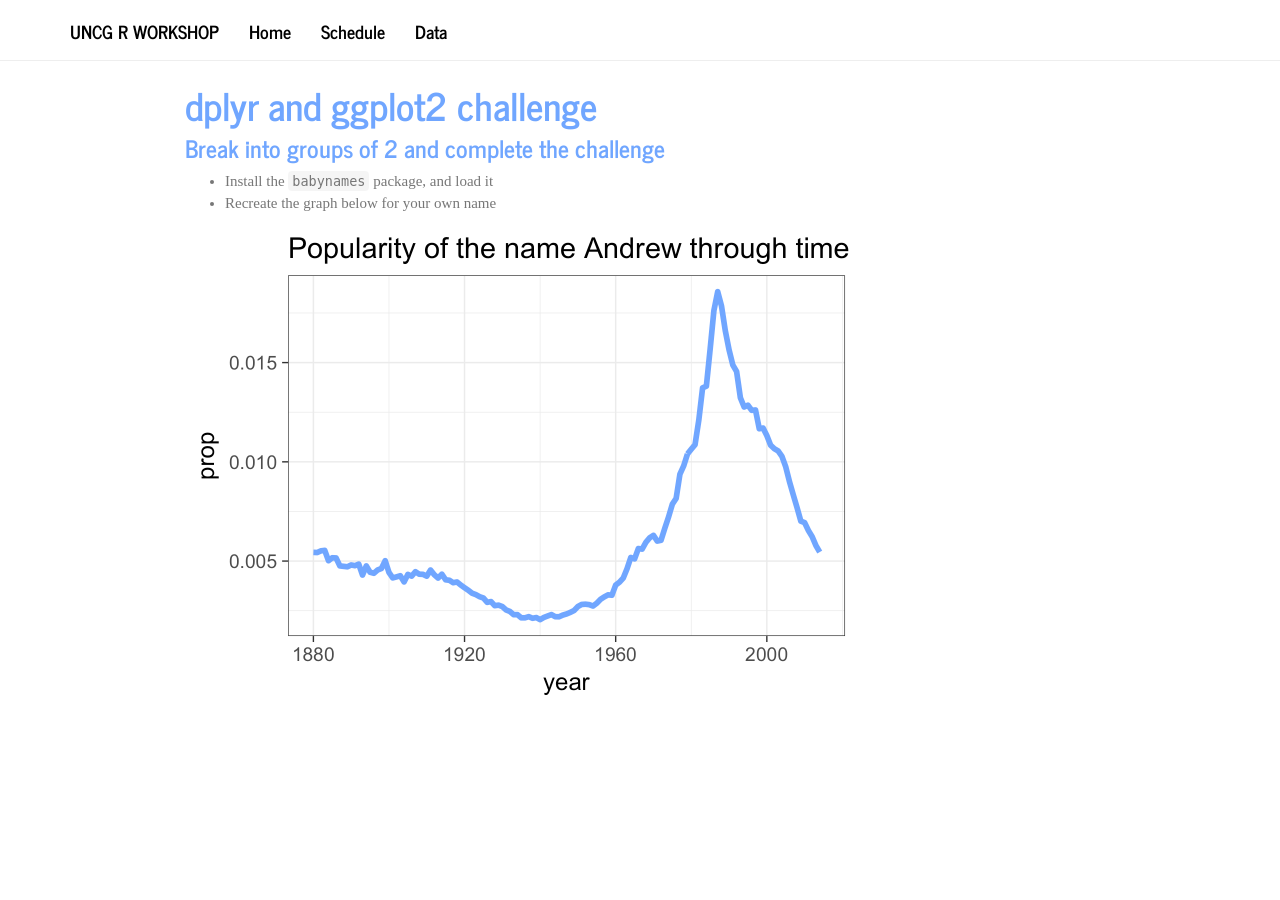
==== commit fe855b34: "update" ====
--- a/babynames.html
+++ b/babynames.html
@@ -19,12 +19,11 @@
 <script src="site_libs/bootstrap-3.3.5/js/bootstrap.min.js"></script>
 <script src="site_libs/bootstrap-3.3.5/shim/html5shiv.min.js"></script>
 <script src="site_libs/bootstrap-3.3.5/shim/respond.min.js"></script>
+<script src="site_libs/navigation-1.1/tabsets.js"></script>
+<link href="site_libs/highlightjs-1.1/textmate.css" rel="stylesheet" />
+<script src="site_libs/highlightjs-1.1/highlight.js"></script>
 
 <style type="text/css">code{white-space: pre;}</style>
-<link rel="stylesheet"
-      href="site_libs/highlight/textmate.css"
-      type="text/css" />
-<script src="site_libs/highlight/highlight.js"></script>
 <style type="text/css">
   pre:not([class]) {
     background-color: white;
@@ -152,7 +151,6 @@
 <div class="container-fluid main-container">
 
 <!-- tabsets -->
-<script src="site_libs/navigation-1.1/tabsets.js"></script>
 <script>
 $(document).ready(function () {
   window.buildTabsets("TOC");
@@ -182,6 +180,9 @@
   <a href="index.html">Home</a>
 </li>
 <li>
+  <a href="schedule.html">Schedule</a>
+</li>
+<li>
   <a href="datasets.html">Data</a>
 </li>
       </ul>
@@ -204,7 +205,7 @@
 <div id="break-into-groups-of-2-and-complete-the-challenge" class="section level3">
 <h3>Break into groups of 2 and complete the challenge</h3>
 <ul>
-<li>Install the babynames package, and load it</li>
+<li>Install the <code>babynames</code> package, and load it</li>
 <li>Recreate the graph below for your own name</li>
 </ul>
 <p><img src="babynames_files/figure-html/unnamed-chunk-1-1.png" width="672" /></p>
@@ -218,8 +219,11 @@
 <script>
 
 // add bootstrap table styles to pandoc tables
+function bootstrapStylePandocTables() {
+  $('tr.header').parent('thead').parent('table').addClass('table table-condensed');
+}
 $(document).ready(function () {
-  $('tr.header').parent('thead').parent('table').addClass('table table-condensed');
+  bootstrapStylePandocTables();
 });
 
 
--- a/site_libs/highlightjs-1.1/textmate.css
+++ b/site_libs/highlightjs-1.1/textmate.css
@@ -0,0 +1,29 @@
+pre .operator,
+pre .paren {
+  color: rgb(104, 118, 135)
+}
+
+pre .literal {
+  color: rgb(88, 72, 246)
+}
+
+pre .number {
+  color: rgb(0, 0, 205);
+}
+
+pre .comment {
+  color: rgb(76, 136, 107);
+}
+
+pre .keyword {
+  color: rgb(0, 0, 255);
+}
+
+pre .identifier {
+  color: rgb(0, 0, 0);
+}
+
+pre .string {
+  color: rgb(3, 106, 7);
+}
+
--- a/styles.css
+++ b/styles.css
@@ -1,3 +1,4 @@
-h2, h3 {
-  color:#0a3068;
-}+h1, h2, h3 {
+  color:#70a6ff;
+}
+
